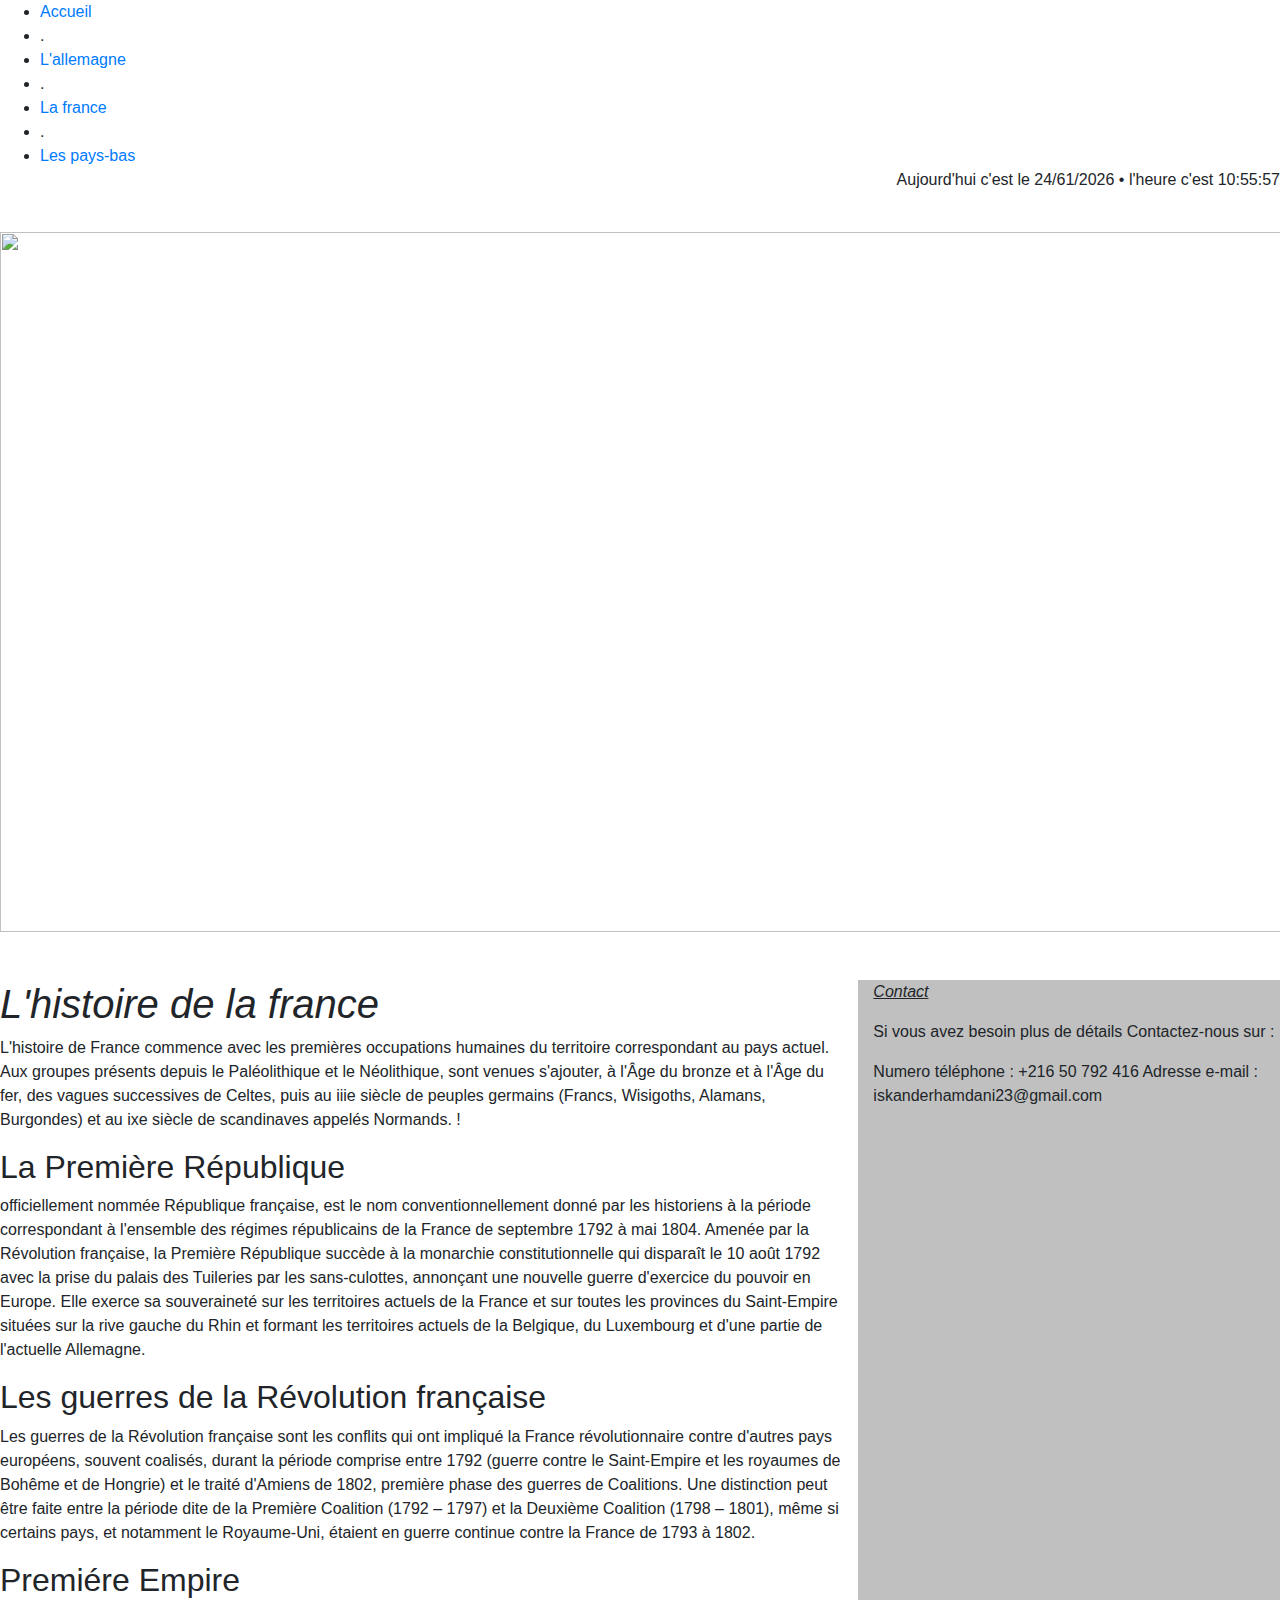
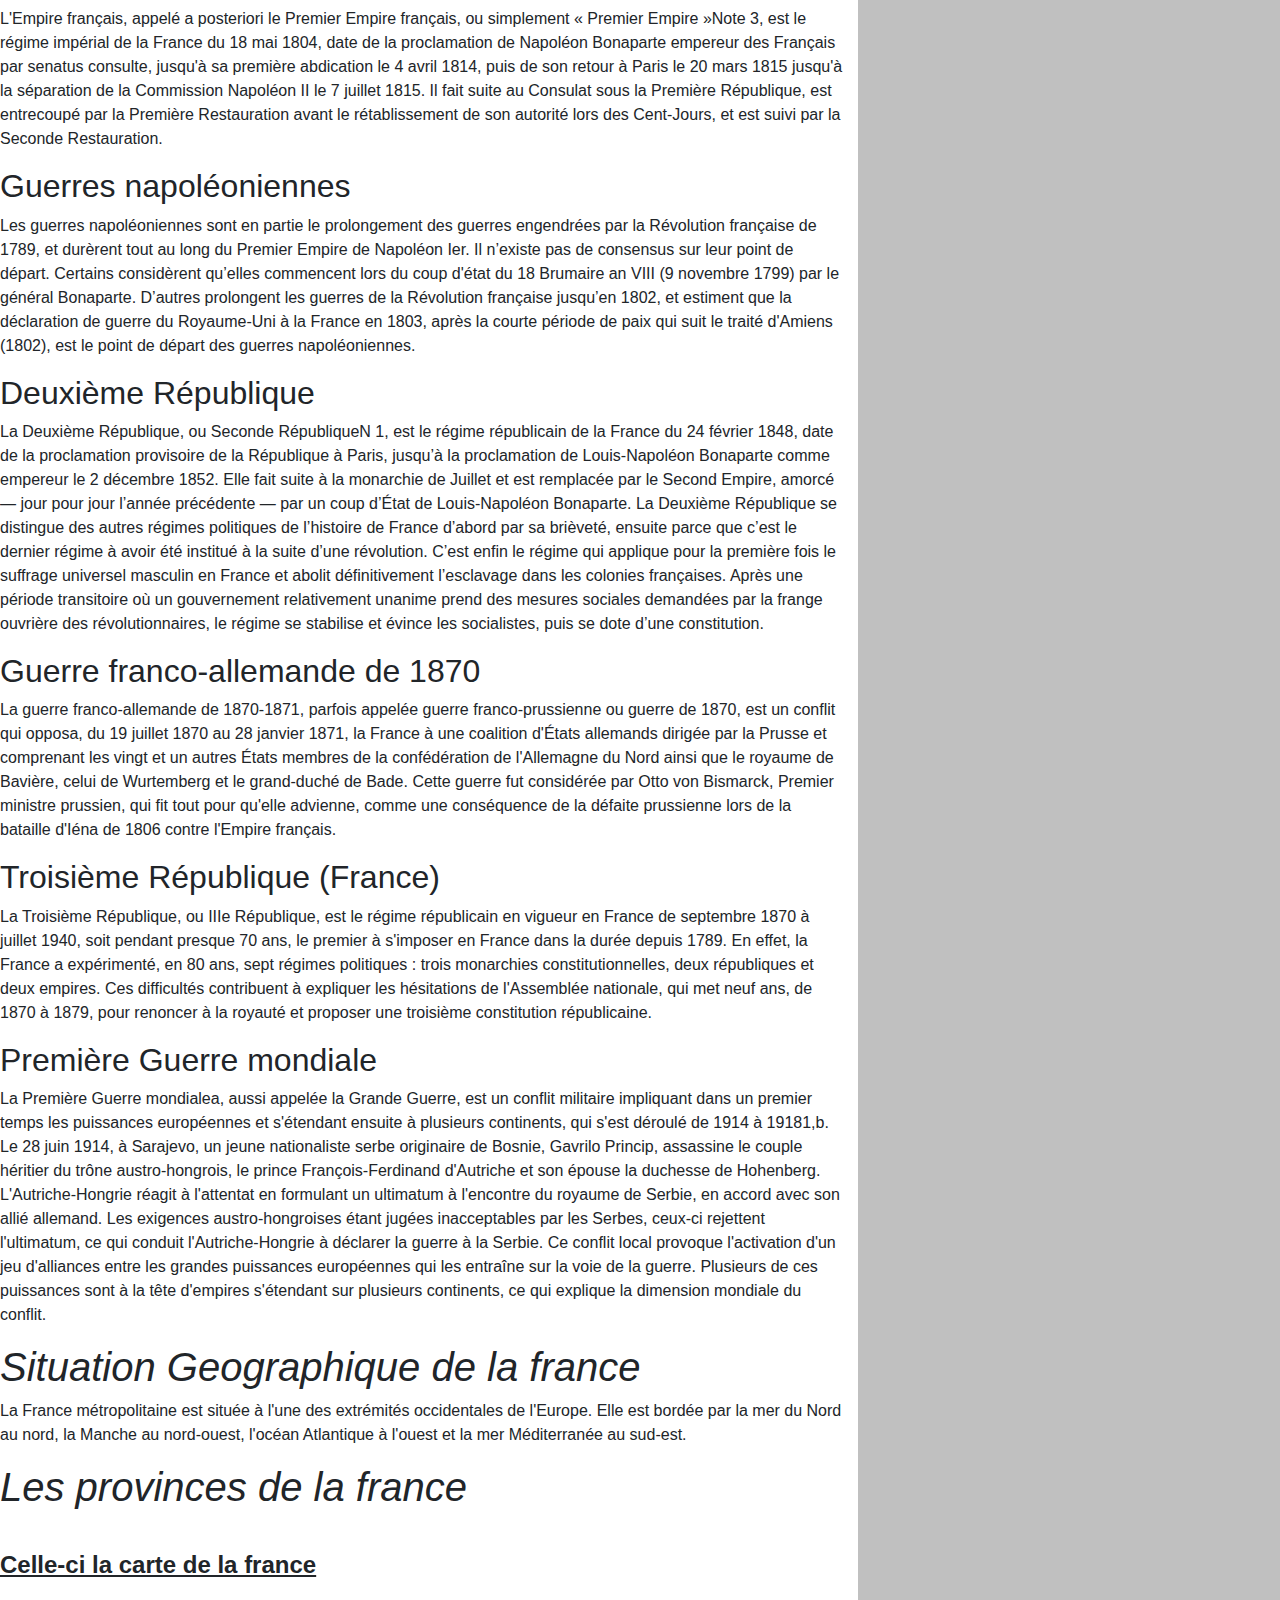
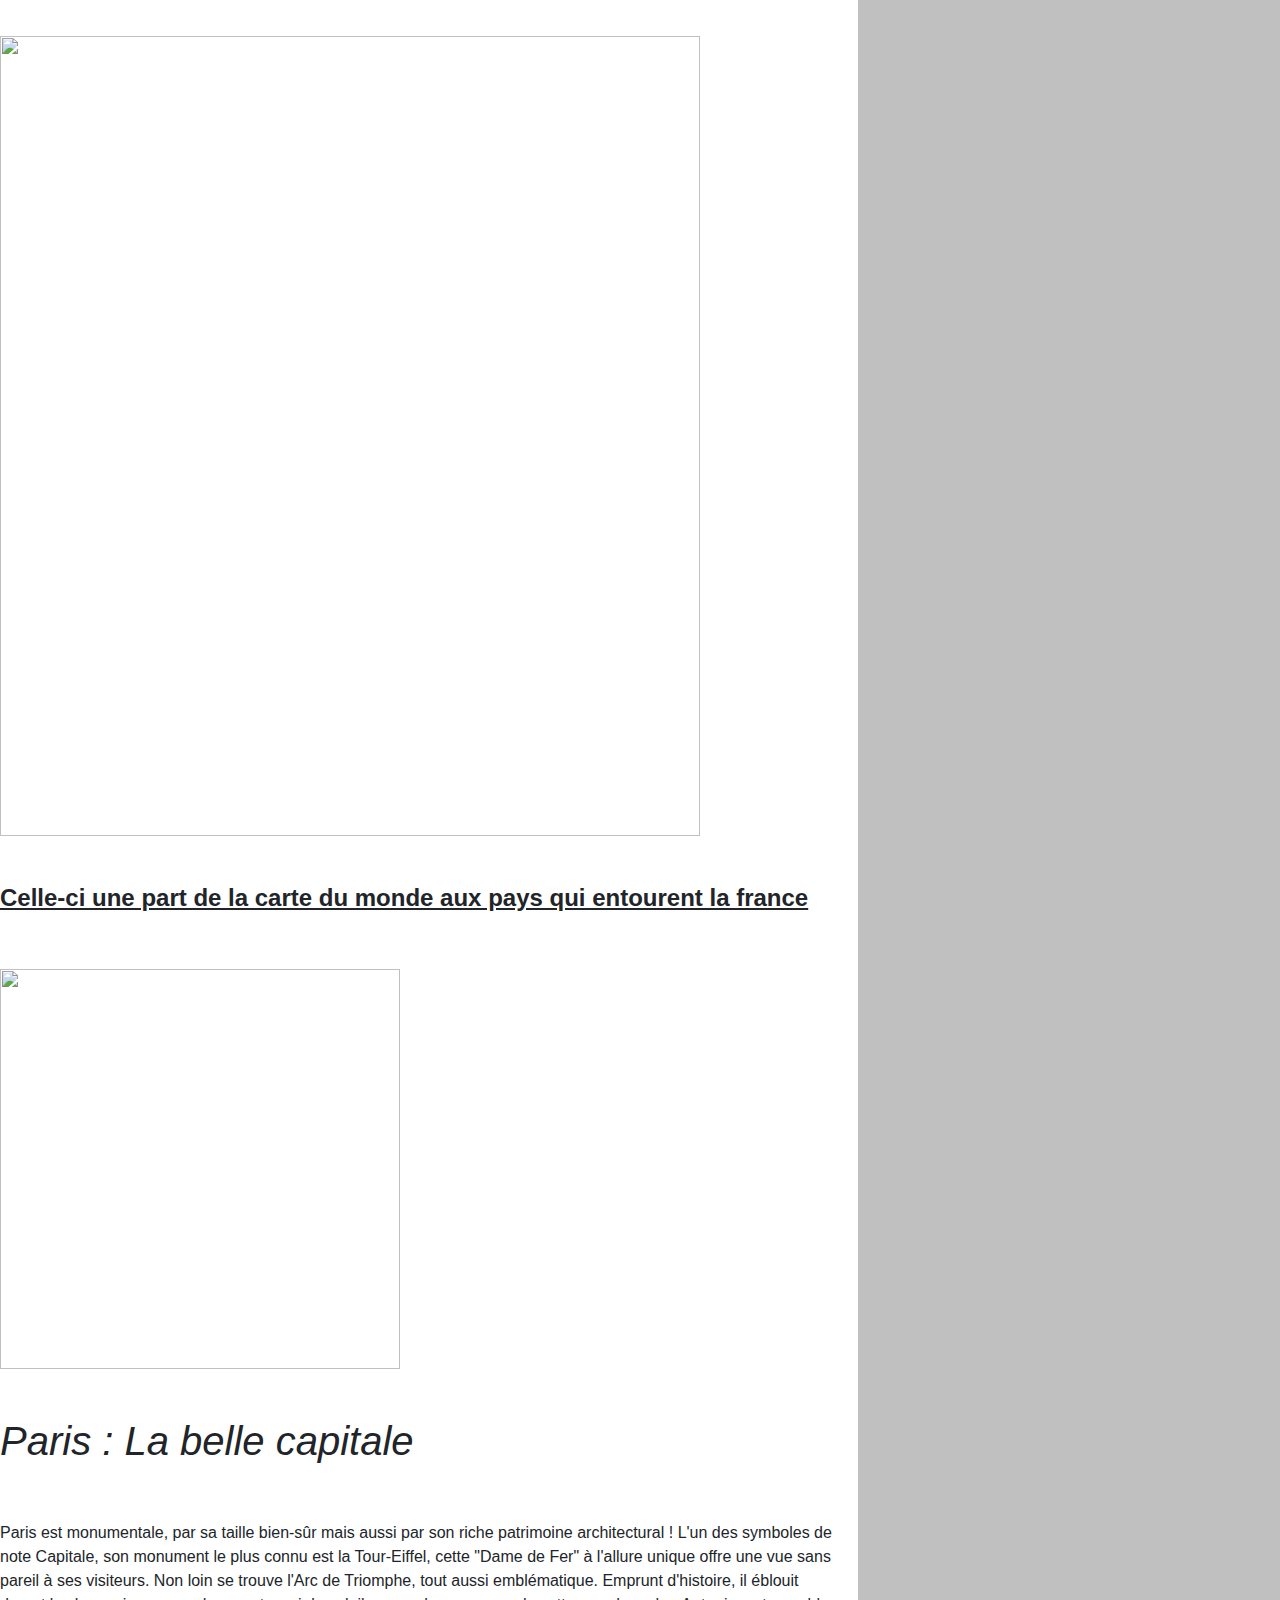
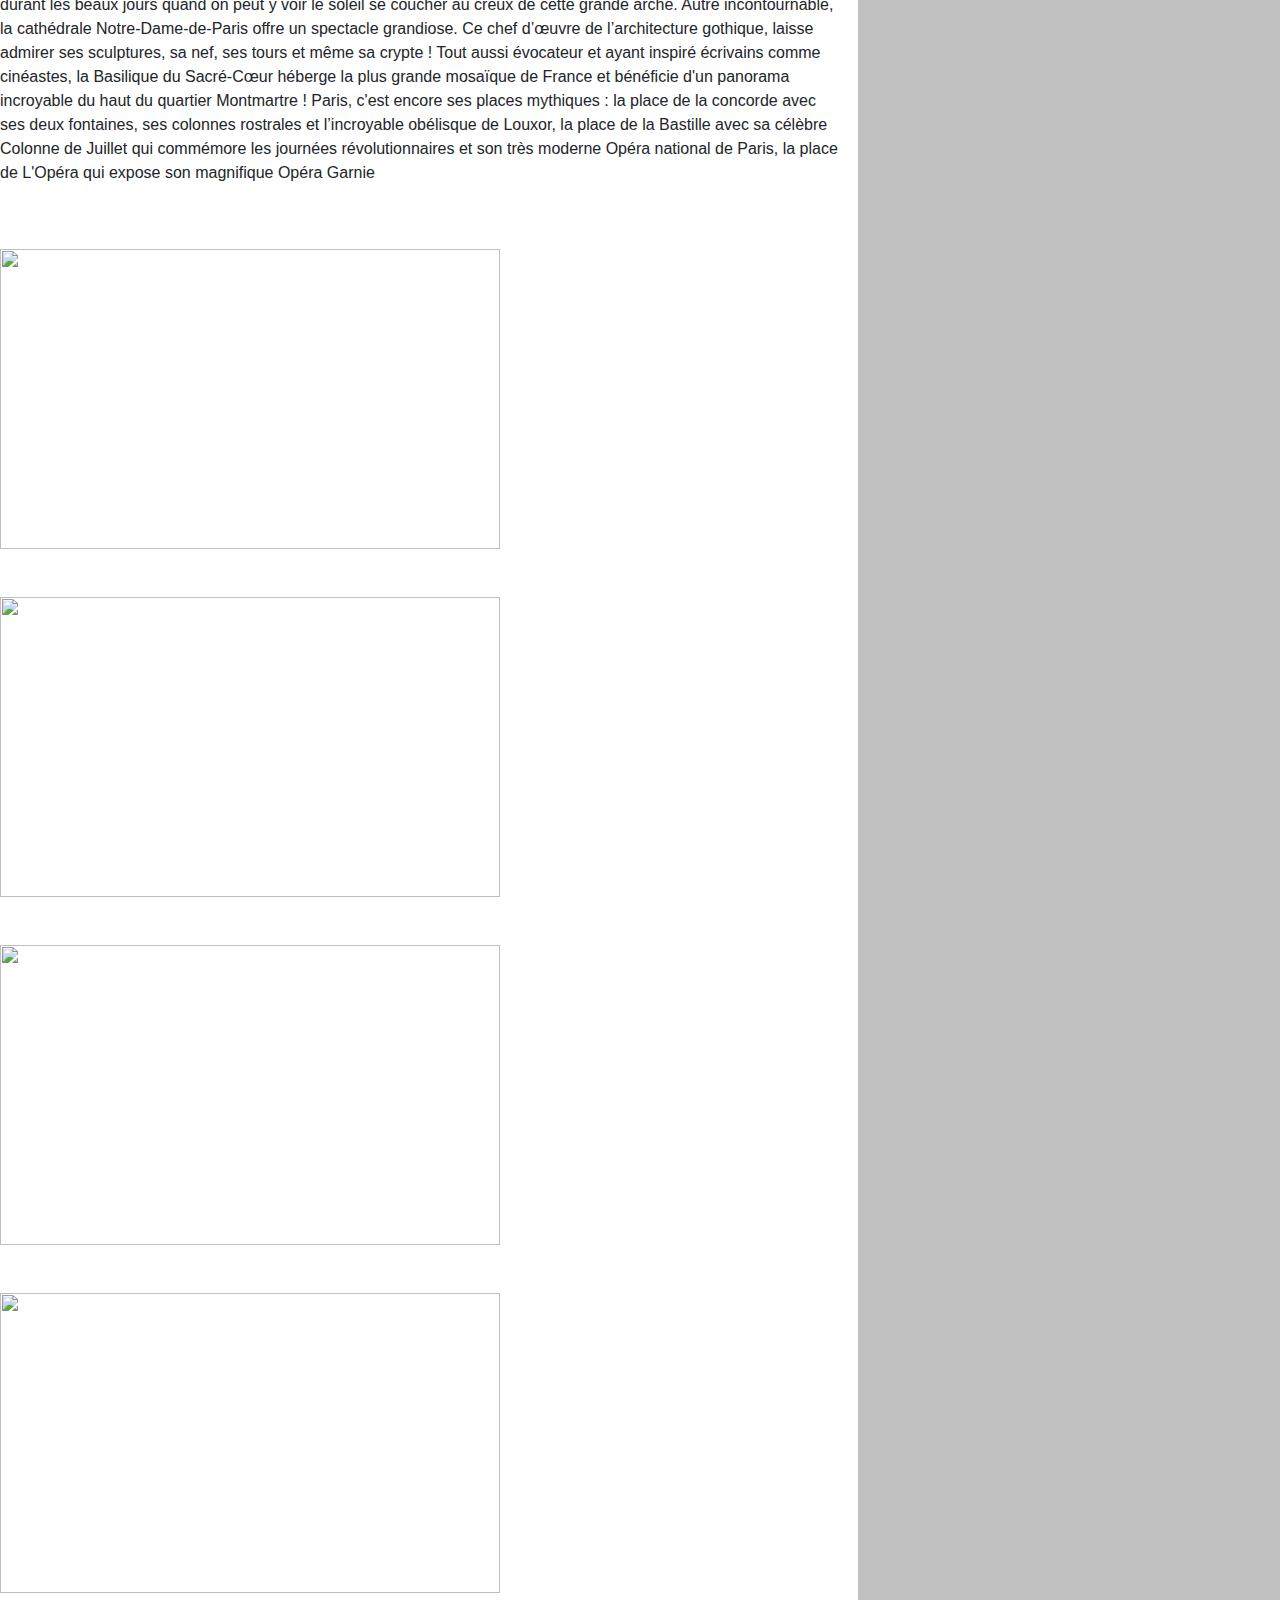
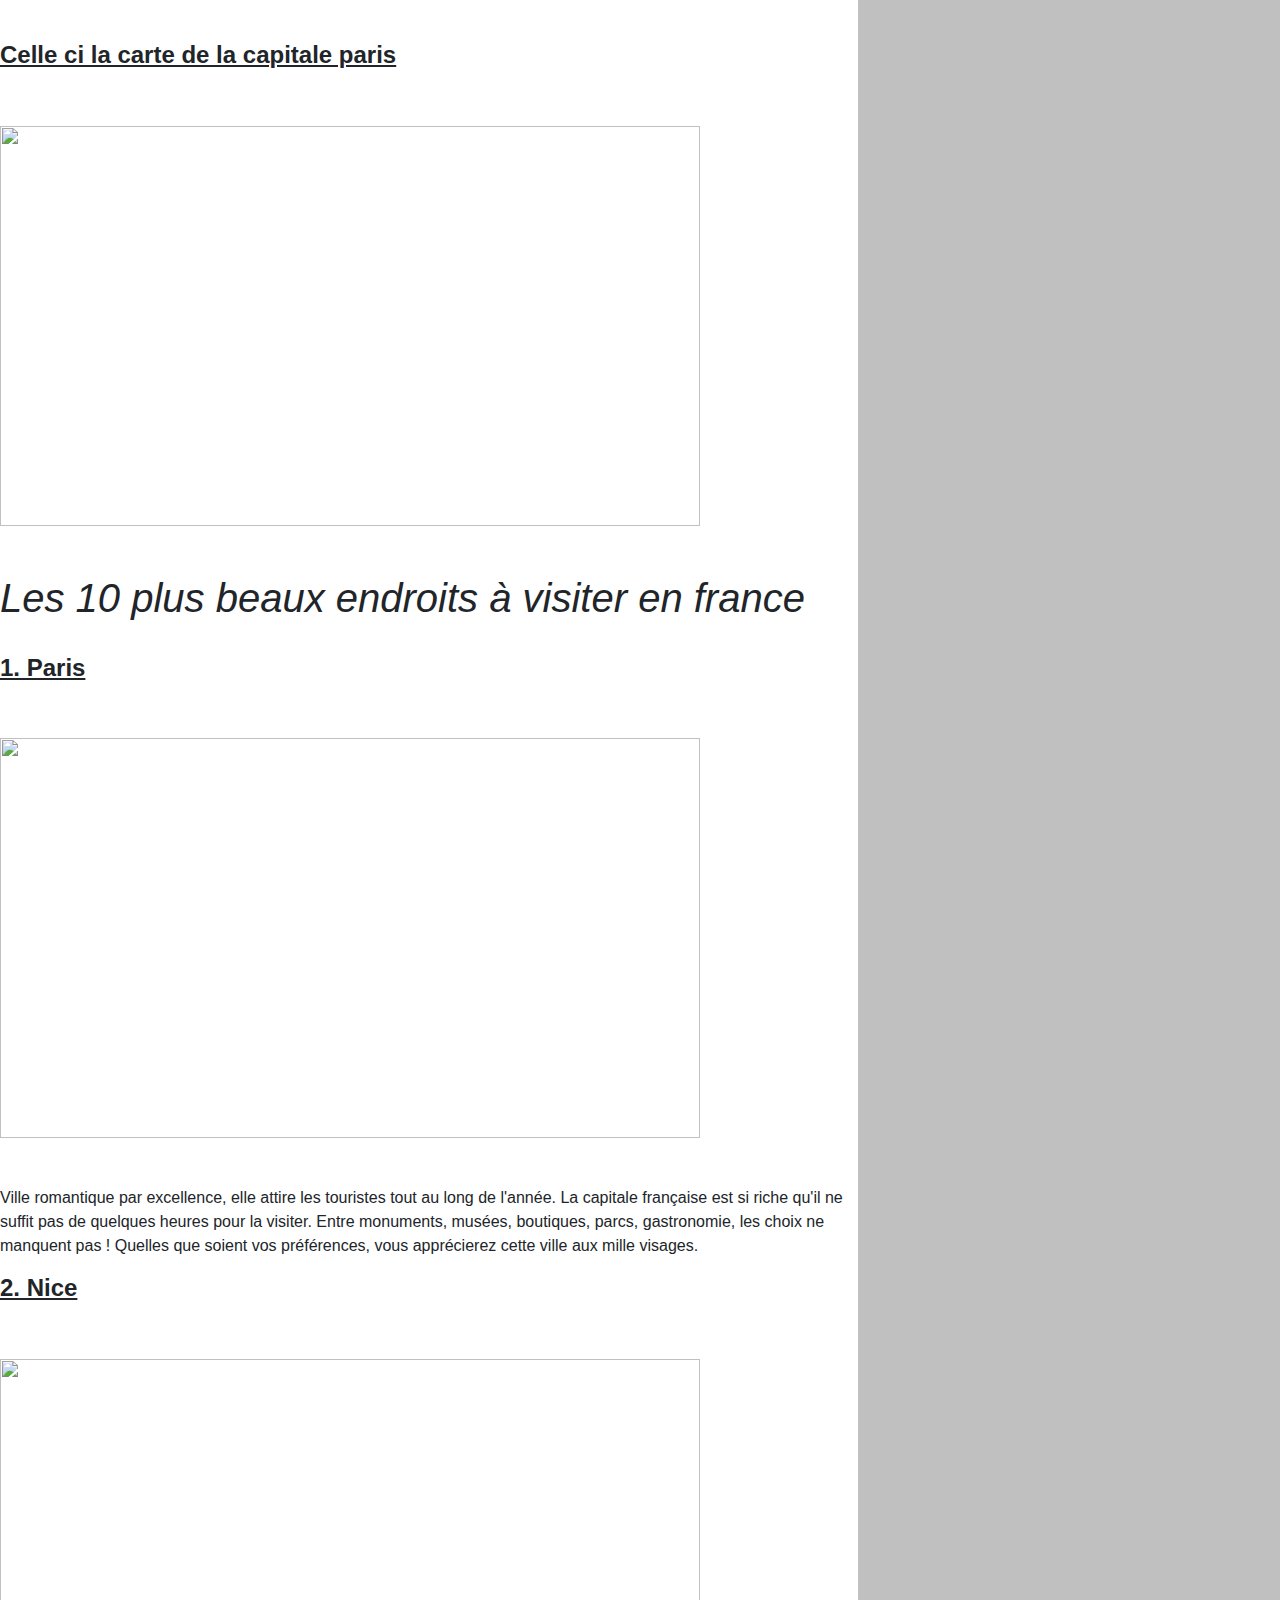
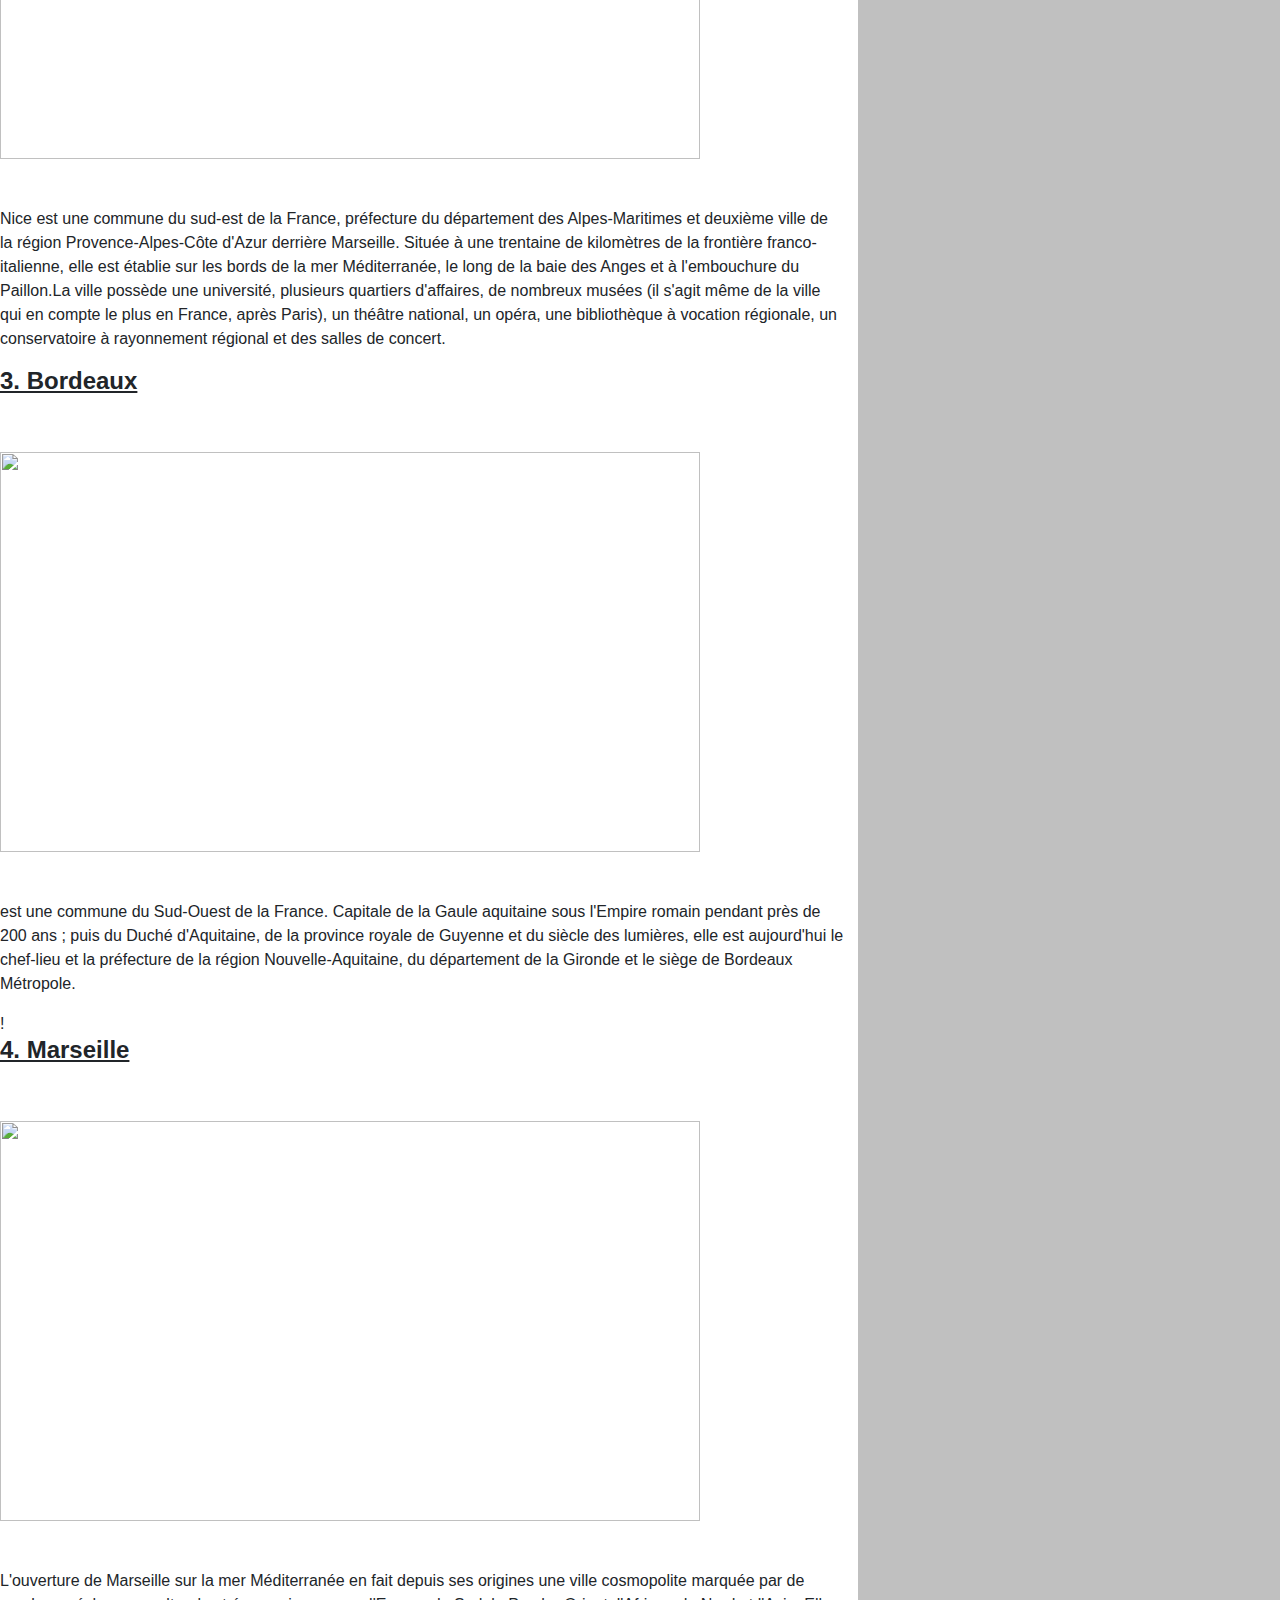
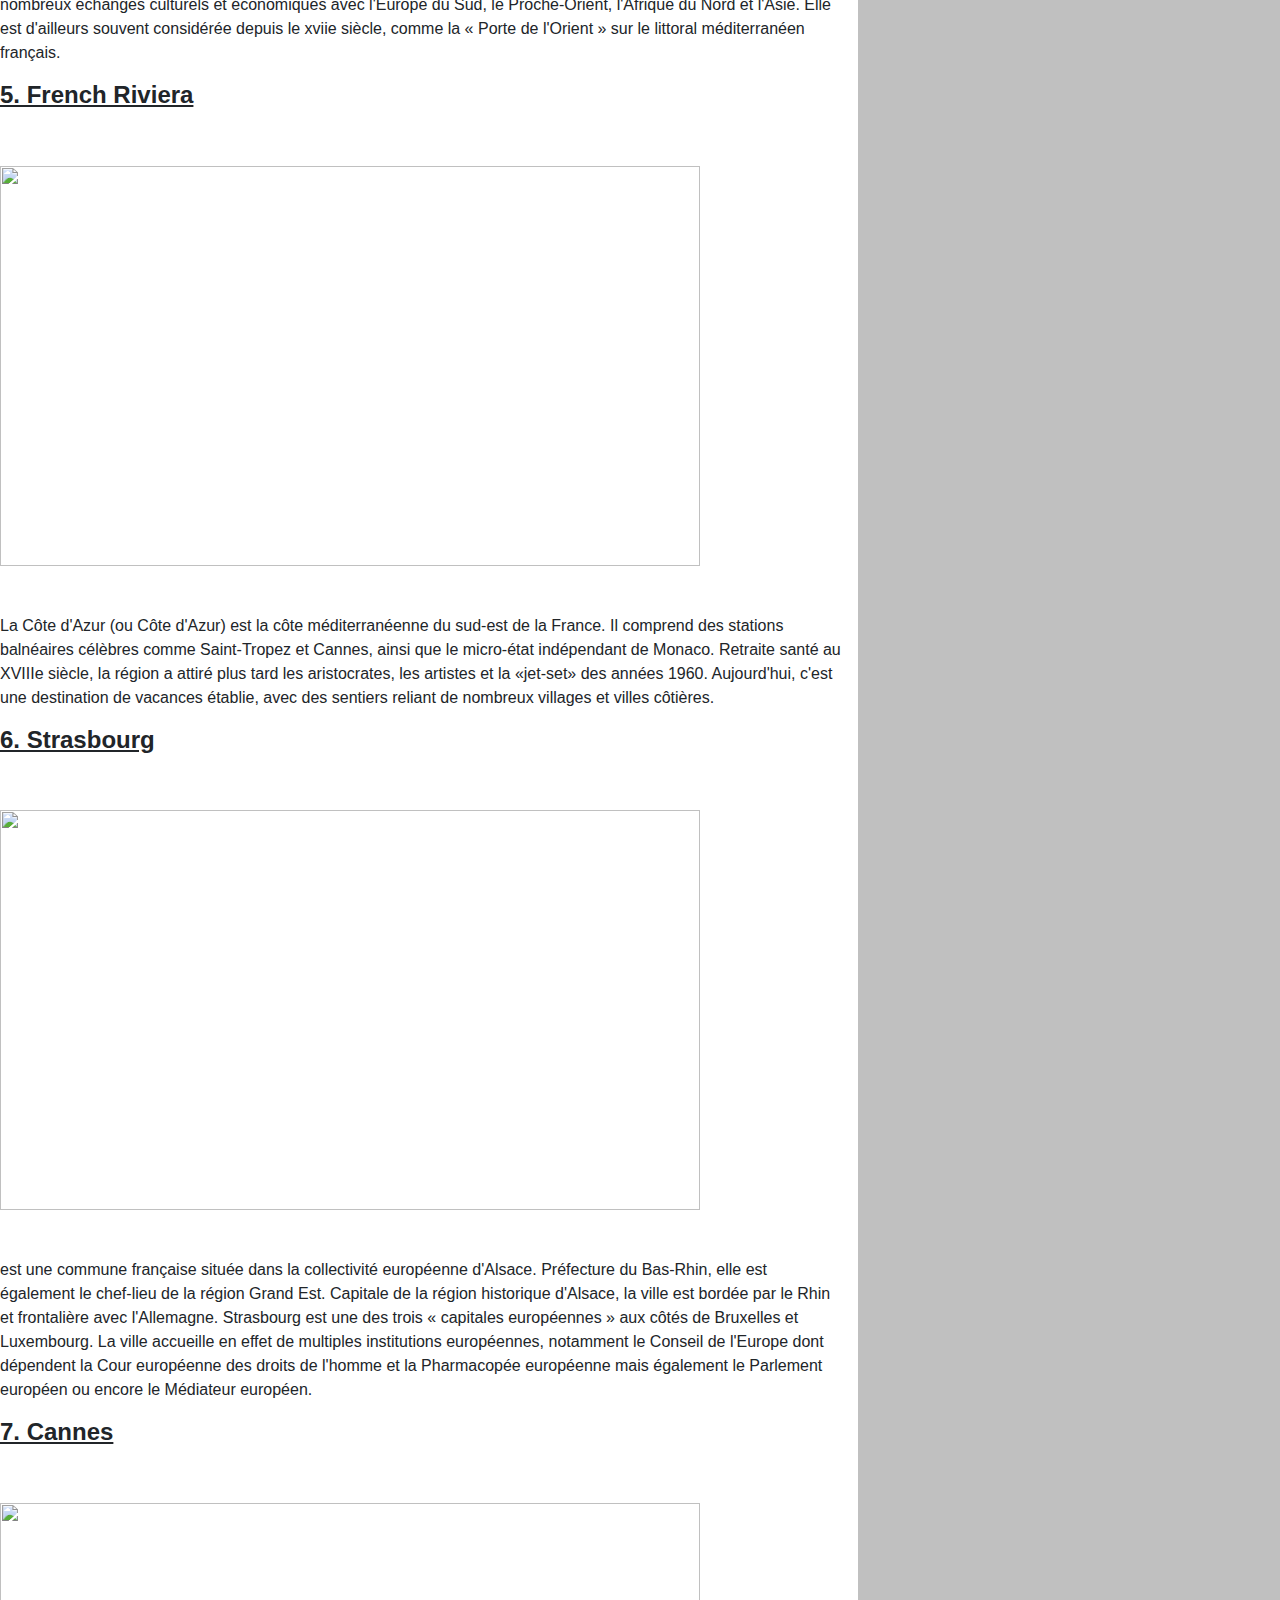
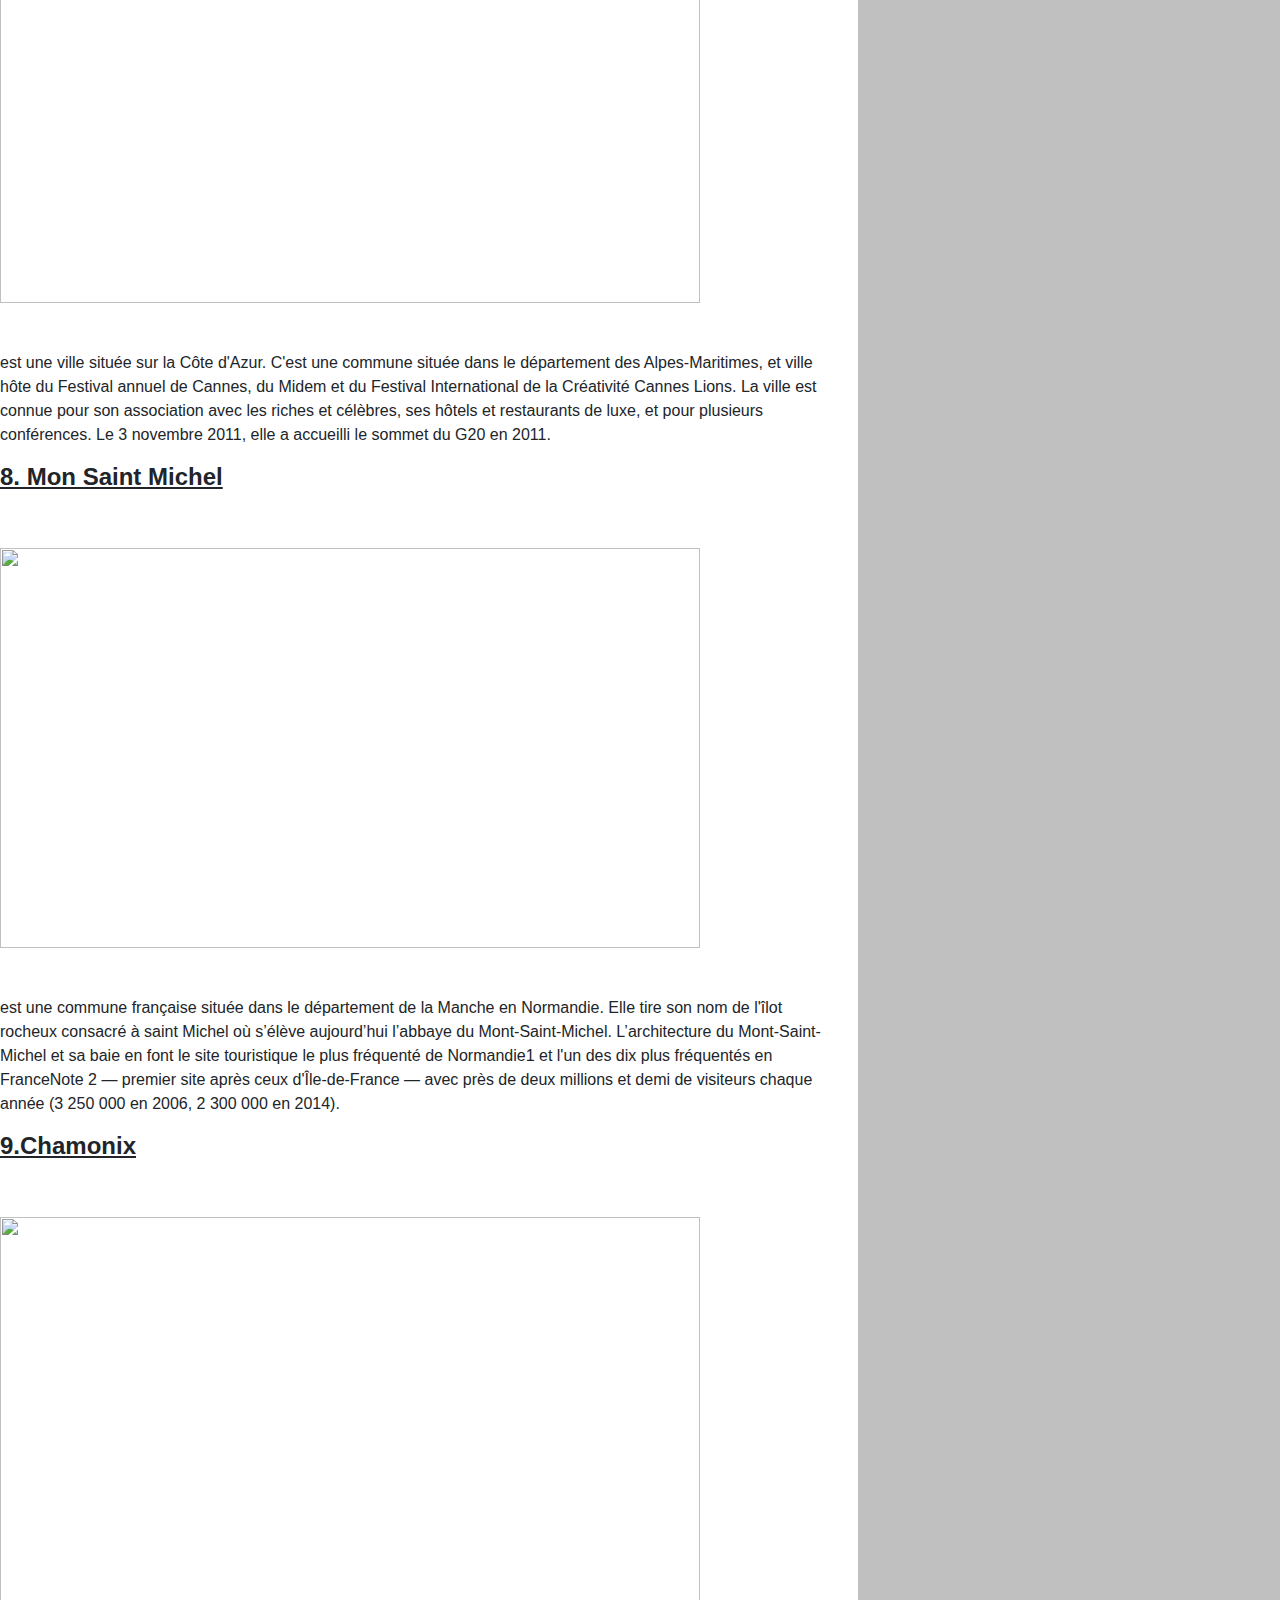
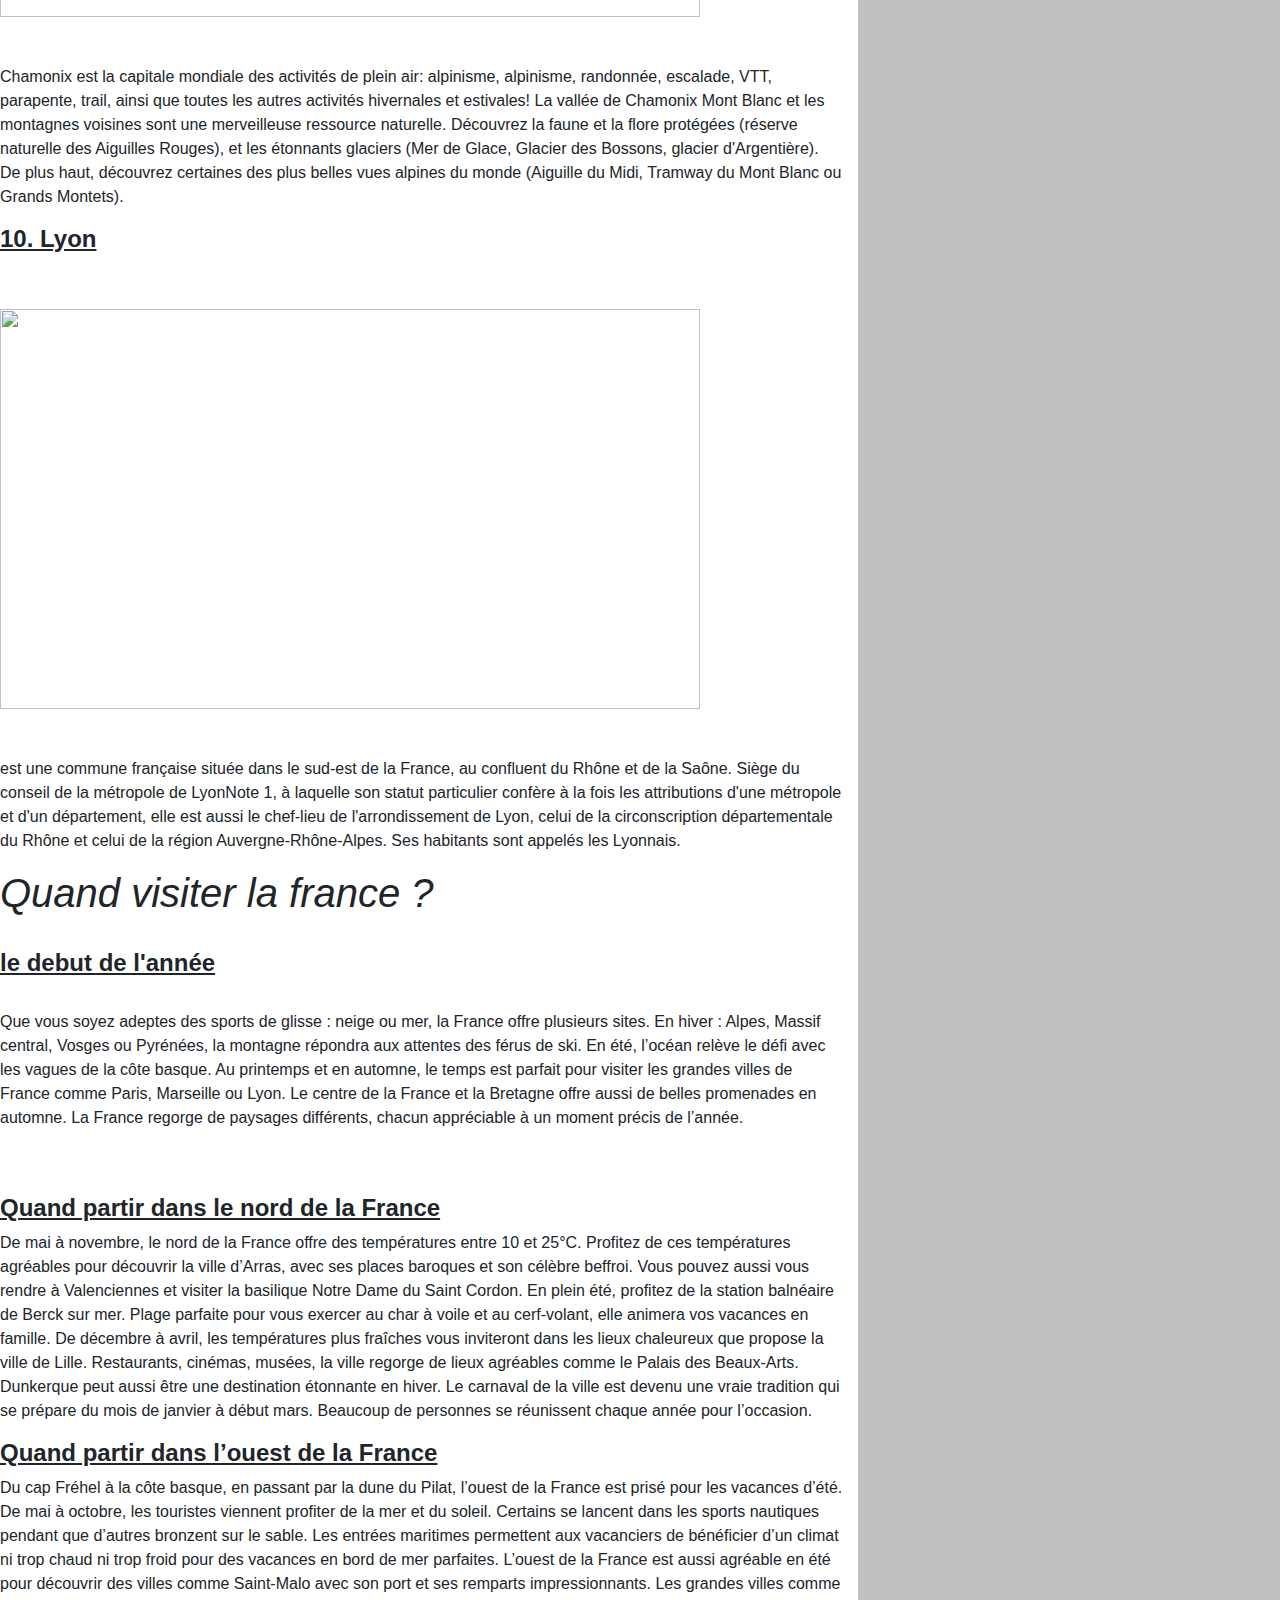
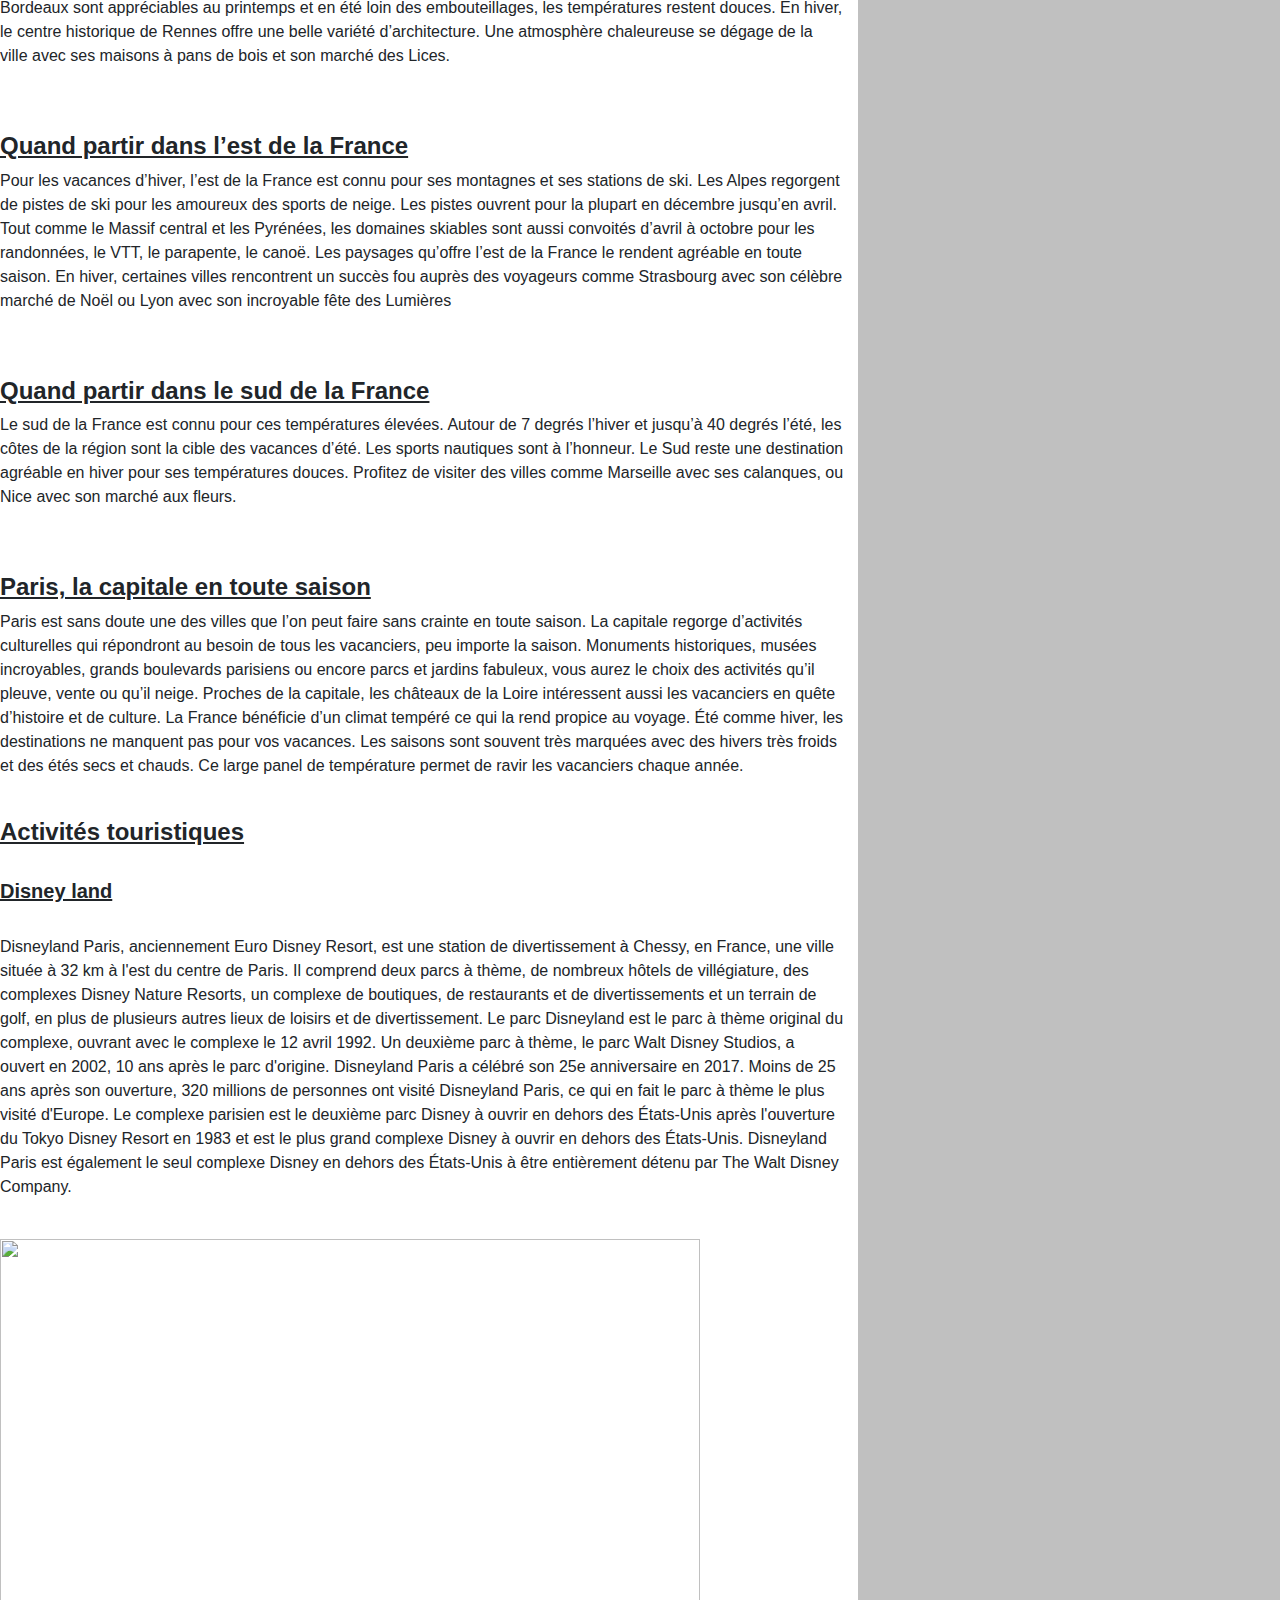
==== france.html @ 4eb6e941 "Add files via upload" ====
<!DOCTYPE html>
<html lang="en">

<head>
    <meta charset="UTF-8">
    <meta name="viewport" content="width=device-width, initial-scale=1.0">
    <link rel="stylesheet" href="https://maxcdn.bootstrapcdn.com/bootstrap/4.0.0/css/bootstrap.min.css" integrity="sha384-Gn5384xqQ1aoWXA+058RXPxPg6fy4IWvTNh0E263XmFcJlSAwiGgFAW/dAiS6JXm" crossorigin="anonymous">
    <link rel="stylesheet" href="france.css" />
    <title>My first web project</title>
</head>

<body>
    <ul id="mypage">
        <li id="mypage"><a href="sommaire.html">Accueil</a></li>
        <li>.</li>
        <li><a href="Allemagne.html">L'allemagne</a></li>
        <li>.</li>
        <li><a href="france.html">La france</a></li>
        <li>.</li>
        <li><a href="lespays-bas.html">Les pays-bas</a></li>
        <div class="d-flex justify-content-md-end" id="mydate" name="mydate">
            <script id="firstscript">
                today = new Date();
                document.write("Aujourd'hui c'est le " + today.getDate() + "/" + today.getMonth() + 1 + "/" + today.getFullYear());
                document.write(" • l'heure c'est " + today.getHours() + ":" + today.getMinutes() + ":" + today.getSeconds());
            </script>
        </div>
    </ul>
    <br>
    <div id="fond">
        <img src="ima1.jpg" height="700" width="1500">
    </div>
    <br><br>
    <div class="row no-glutters" id="global">
        <div class="col-sm-8" id="myid">
            <h1><i>L'histoire de la france </i></h1>
            <p class="p1">
                L'histoire de France commence avec les premières occupations humaines du territoire correspondant au pays actuel. Aux groupes présents depuis le Paléolithique et le Néolithique, sont venues s'ajouter, à l'Âge du bronze et à l'Âge du fer, des vagues successives
                de Celtes, puis au iiie siècle de peuples germains (Francs, Wisigoths, Alamans, Burgondes) et au ixe siècle de scandinaves appelés Normands. !

            </p>

            <h2>La Première République</h2>

            <p class="p1">officiellement nommée République française, est le nom conventionnellement donné par les historiens à la période correspondant à l'ensemble des régimes républicains de la France de septembre 1792 à mai 1804. Amenée par la Révolution française,
                la Première République succède à la monarchie constitutionnelle qui disparaît le 10 août 1792 avec la prise du palais des Tuileries par les sans-culottes, annonçant une nouvelle guerre d'exercice du pouvoir en Europe. Elle exerce sa souveraineté
                sur les territoires actuels de la France et sur toutes les provinces du Saint-Empire situées sur la rive gauche du Rhin et formant les territoires actuels de la Belgique, du Luxembourg et d'une partie de l'actuelle Allemagne.
            </p>
            <h2>Les guerres de la Révolution française</h2>

            <p class="p1">Les guerres de la Révolution française sont les conflits qui ont impliqué la France révolutionnaire contre d'autres pays européens, souvent coalisés, durant la période comprise entre 1792 (guerre contre le Saint-Empire et les royaumes de Bohême
                et de Hongrie) et le traité d'Amiens de 1802, première phase des guerres de Coalitions. Une distinction peut être faite entre la période dite de la Première Coalition (1792 – 1797) et la Deuxième Coalition (1798 – 1801), même si certains
                pays, et notamment le Royaume-Uni, étaient en guerre continue contre la France de 1793 à 1802.

            </p>
            <h2>Premiére Empire</h2>

            <p class="p1">L'Empire français, appelé a posteriori le Premier Empire français, ou simplement « Premier Empire »Note 3, est le régime impérial de la France du 18 mai 1804, date de la proclamation de Napoléon Bonaparte empereur des Français par senatus
                consulte, jusqu'à sa première abdication le 4 avril 1814, puis de son retour à Paris le 20 mars 1815 jusqu'à la séparation de la Commission Napoléon II le 7 juillet 1815. Il fait suite au Consulat sous la Première République, est entrecoupé
                par la Première Restauration avant le rétablissement de son autorité lors des Cent-Jours, et est suivi par la Seconde Restauration.


            </p>
            <h2>Guerres napoléoniennes</h2>

            <p class="p1">Les guerres napoléoniennes sont en partie le prolongement des guerres engendrées par la Révolution française de 1789, et durèrent tout au long du Premier Empire de Napoléon Ier. Il n’existe pas de consensus sur leur point de départ. Certains
                considèrent qu’elles commencent lors du coup d'état du 18 Brumaire an VIII (9 novembre 1799) par le général Bonaparte. D’autres prolongent les guerres de la Révolution française jusqu’en 1802, et estiment que la déclaration de guerre du
                Royaume-Uni à la France en 1803, après la courte période de paix qui suit le traité d'Amiens (1802), est le point de départ des guerres napoléoniennes.




            </p>
            <h2>Deuxième République</h2>

            <p class="p1"> La Deuxième République, ou Seconde RépubliqueN 1, est le régime républicain de la France du 24 février 1848, date de la proclamation provisoire de la République à Paris, jusqu’à la proclamation de Louis-Napoléon Bonaparte comme empereur le
                2 décembre 1852. Elle fait suite à la monarchie de Juillet et est remplacée par le Second Empire, amorcé — jour pour jour l’année précédente — par un coup d’État de Louis-Napoléon Bonaparte. La Deuxième République se distingue des autres
                régimes politiques de l’histoire de France d’abord par sa brièveté, ensuite parce que c’est le dernier régime à avoir été institué à la suite d’une révolution. C’est enfin le régime qui applique pour la première fois le suffrage universel
                masculin en France et abolit définitivement l’esclavage dans les colonies françaises. Après une période transitoire où un gouvernement relativement unanime prend des mesures sociales demandées par la frange ouvrière des révolutionnaires,
                le régime se stabilise et évince les socialistes, puis se dote d’une constitution.


                <h2>Guerre franco-allemande de 1870</h2>

                <p class="p1">La guerre franco-allemande de 1870-1871, parfois appelée guerre franco-prussienne ou guerre de 1870, est un conflit qui opposa, du 19 juillet 1870 au 28 janvier 1871, la France à une coalition d'États allemands dirigée par la Prusse et
                    comprenant les vingt et un autres États membres de la confédération de l'Allemagne du Nord ainsi que le royaume de Bavière, celui de Wurtemberg et le grand-duché de Bade. Cette guerre fut considérée par Otto von Bismarck, Premier ministre
                    prussien, qui fit tout pour qu'elle advienne, comme une conséquence de la défaite prussienne lors de la bataille d'Iéna de 1806 contre l'Empire français.</p>
            </p>
            <h2>Troisième République (France)</h2>

            <p class="p1">La Troisième République, ou IIIe République, est le régime républicain en vigueur en France de septembre 1870 à juillet 1940, soit pendant presque 70 ans, le premier à s'imposer en France dans la durée depuis 1789. En effet, la France a expérimenté,
                en 80 ans, sept régimes politiques : trois monarchies constitutionnelles, deux républiques et deux empires. Ces difficultés contribuent à expliquer les hésitations de l'Assemblée nationale, qui met neuf ans, de 1870 à 1879, pour renoncer
                à la royauté et proposer une troisième constitution républicaine.

                <h2>Première Guerre mondiale</h2>

                <p class="p1">La Première Guerre mondialea, aussi appelée la Grande Guerre, est un conflit militaire impliquant dans un premier temps les puissances européennes et s'étendant ensuite à plusieurs continents, qui s'est déroulé de 1914 à 19181,b. Le 28
                    juin 1914, à Sarajevo, un jeune nationaliste serbe originaire de Bosnie, Gavrilo Princip, assassine le couple héritier du trône austro-hongrois, le prince François-Ferdinand d'Autriche et son épouse la duchesse de Hohenberg. L'Autriche-Hongrie
                    réagit à l'attentat en formulant un ultimatum à l'encontre du royaume de Serbie, en accord avec son allié allemand. Les exigences austro-hongroises étant jugées inacceptables par les Serbes, ceux-ci rejettent l'ultimatum, ce qui conduit
                    l'Autriche-Hongrie à déclarer la guerre à la Serbie. Ce conflit local provoque l'activation d'un jeu d'alliances entre les grandes puissances européennes qui les entraîne sur la voie de la guerre. Plusieurs de ces puissances sont à
                    la tête d'empires s'étendant sur plusieurs continents, ce qui explique la dimension mondiale du conflit.
                </p>
                <div>
                    <h1><i>Situation Geographique de la france</i></h1>
                    <p class="p1">La France métropolitaine est située à l'une des extrémités occidentales de l'Europe. Elle est bordée par la mer du Nord au nord, la Manche au nord-ouest, l'océan Atlantique à l'ouest et la mer Méditerranée au sud-est.
                    </p>
                </div>
                <div>
                    <h1><i>Les provinces de la france</i></h1>

                    <p class="p1"></p>
                </div>
                <br>
                <div>
                    <h4> <b> <u>Celle-ci la carte de la france</u></b> </h4>
                </div> <br><br>
                <div id="netherlands">
                    <img src="ima2.jpg" height="800" width="700">

                </div> <br><br>
                <div>
                    <h4> <b> <u>Celle-ci une part de la carte du monde aux pays qui entourent la france</u></b> </h4>
                </div> <br><br>

                <div id="carte">
                    <img src="ima3.png" height="400" width="400">
                </div><br><br>
                <div>
                    <h1><i>Paris : La belle capitale</i></h1>
                </div><br><br>
                <div>
                    <p class="p1">Paris est monumentale, par sa taille bien-sûr mais aussi par son riche patrimoine architectural ! L'un des symboles de note Capitale, son monument le plus connu est la Tour-Eiffel, cette "Dame de Fer" à l'allure unique offre une vue
                        sans pareil à ses visiteurs. Non loin se trouve l'Arc de Triomphe, tout aussi emblématique. Emprunt d'histoire, il éblouit durant les beaux jours quand on peut y voir le soleil se coucher au creux de cette grande arche. Autre incontournable,
                        la cathédrale Notre-Dame-de-Paris offre un spectacle grandiose. Ce chef d’œuvre de l’architecture gothique, laisse admirer ses sculptures, sa nef, ses tours et même sa crypte ! Tout aussi évocateur et ayant inspiré écrivains comme
                        cinéastes, la Basilique du Sacré-Cœur héberge la plus grande mosaïque de France et bénéficie d'un panorama incroyable du haut du quartier Montmartre ! Paris, c'est encore ses places mythiques : la place de la concorde avec ses
                        deux fontaines, ses colonnes rostrales et l’incroyable obélisque de Louxor, la place de la Bastille avec sa célèbre Colonne de Juillet qui commémore les journées révolutionnaires et son très moderne Opéra national de Paris, la
                        place de L'Opéra qui expose son magnifique Opéra Garnie

                    </p>
                </div>
                <br><br>
                <div id="carte">
                    <img src="ima4.jpg" height="300" width="500">
                </div>
                <br><br>

                <div id="carte">
                    <img src="ima5.jpg" height="300" width="500">
                </div>
                <br><br>
                <div id="carte">
                    <img src="ima6.jpg" height="300" width="500">
                </div>
                <br><br>
                <div id="carte">
                    <img src="ima7.jpg" height="300" width="500">
                </div>
                <br><br>
                <div>
                    <h4><b> <u>Celle ci la carte de la capitale paris</u></b> </h4>
                </div>
                <br><br>
                <div id="carte">
                    <img src="ima8.png" height="400" width="700">
                </div>
                <br><br>
                <div>
                    <h1><i>Les 10 plus beaux endroits à visiter en france</i></h1>
                </div>
                <br>
                <div>
                    <h4><b> <u>1. Paris </u></b> </h4>
                </div> <br><br>
                <div id="carte">
                    <img src="ima9.jpg" height="400" width="700">
                </div>
                <br><br>
                <div>
                    <p class="p1">
                        Ville romantique par excellence, elle attire les touristes tout au long de l'année. La capitale française est si riche qu'il ne suffit pas de quelques heures pour la visiter. Entre monuments, musées, boutiques, parcs, gastronomie, les choix ne manquent
                        pas ! Quelles que soient vos préférences, vous apprécierez cette ville aux mille visages.



                    </p>
                </div>
                <div>
                    <h4><b> <u>2. Nice</u></b> </h4>
                </div>
                <br> <br>
                <div id="carte">
                    <img src="ima10.jpg" height="400" width="700">
                </div>
                <br><br>
                <div>
                    <p class="p1">Nice est une commune du sud-est de la France, préfecture du département des Alpes-Maritimes et deuxième ville de la région Provence-Alpes-Côte d'Azur derrière Marseille. Située à une trentaine de kilomètres de la frontière franco-italienne,
                        elle est établie sur les bords de la mer Méditerranée, le long de la baie des Anges et à l'embouchure du Paillon.La ville possède une université, plusieurs quartiers d'affaires, de nombreux musées (il s'agit même de la ville qui
                        en compte le plus en France, après Paris), un théâtre national, un opéra, une bibliothèque à vocation régionale, un conservatoire à rayonnement régional et des salles de concert.</p>
                </div>
                <div>
                    <h4><b> <u>3. Bordeaux</u></b> </h4>
                </div>
                <br><br>
                <div id="carte">
                    <img src="ima11.jpg" height="400" width="700">
                </div>
                <br><br>
                <div>
                    <p class="p1"> est une commune du Sud-Ouest de la France. Capitale de la Gaule aquitaine sous l'Empire romain pendant près de 200 ans ; puis du Duché d'Aquitaine, de la province royale de Guyenne et du siècle des lumières, elle est aujourd'hui le
                        chef-lieu et la préfecture de la région Nouvelle-Aquitaine, du département de la Gironde et le siège de Bordeaux Métropole. </p>!
                </div>
                <div>
                    <h4><b><u>4. Marseille </u></b></h4>
                </div>
                <br> <br>
                <div id="carte">
                    <img src="ima12.jpg" height="400" width="700">
                </div>
                <br><br>
                <div>
                    <p class="p1"> L'ouverture de Marseille sur la mer Méditerranée en fait depuis ses origines une ville cosmopolite marquée par de nombreux échanges culturels et économiques avec l'Europe du Sud, le Proche-Orient, l'Afrique du Nord et l'Asie. Elle
                        est d'ailleurs souvent considérée depuis le xviie siècle, comme la « Porte de l'Orient » sur le littoral méditerranéen français.
                    </p>
                </div>
                <div>
                    <h4><b> <u>5. French Riviera</u></b> </h4>
                </div>
                <br> <br>
                <div id="carte">
                    <img src="ima13.jpg" height="400" width="700">
                </div>

                <br><br>
                <div>
                    <p class="p1">La Côte d'Azur (ou Côte d'Azur) est la côte méditerranéenne du sud-est de la France. Il comprend des stations balnéaires célèbres comme Saint-Tropez et Cannes, ainsi que le micro-état indépendant de Monaco. Retraite santé au XVIIIe
                        siècle, la région a attiré plus tard les aristocrates, les artistes et la «jet-set» des années 1960. Aujourd'hui, c'est une destination de vacances établie, avec des sentiers reliant de nombreux villages et villes côtières. </p>
                </div>
                <div>
                    <h4><b> <u>6. Strasbourg</u></b> </h4>
                </div>
                <br> <br>
                <div id="carte">
                    <img src="ima14.jpeg" height="400" width="700">
                </div>
                <br><br>
                <div>
                    <p class="p1"> est une commune française située dans la collectivité européenne d'Alsace. Préfecture du Bas-Rhin, elle est également le chef-lieu de la région Grand Est. Capitale de la région historique d'Alsace, la ville est bordée par le Rhin et
                        frontalière avec l'Allemagne. Strasbourg est une des trois « capitales européennes » aux côtés de Bruxelles et Luxembourg. La ville accueille en effet de multiples institutions européennes, notamment le Conseil de l'Europe dont
                        dépendent la Cour européenne des droits de l'homme et la Pharmacopée européenne mais également le Parlement européen ou encore le Médiateur européen. </p>

                </div>
                <div>
                    <h4><b> <u>7. Cannes</u></b></h4>
                </div>
                <br> <br>
                <div id="carte">
                    <img src="ima15.jpg" height="400" width="700">
                </div>
                <br><br>
                <div>
                    <p class="p1">est une ville située sur la Côte d'Azur. C'est une commune située dans le département des Alpes-Maritimes, et ville hôte du Festival annuel de Cannes, du Midem et du Festival International de la Créativité Cannes Lions. La ville est
                        connue pour son association avec les riches et célèbres, ses hôtels et restaurants de luxe, et pour plusieurs conférences. Le 3 novembre 2011, elle a accueilli le sommet du G20 en 2011.</p>
                </div>
                <div>
                    <h4><b> <u>8. Mon Saint Michel</u></b></h4>
                </div>
                <br> <br>
                <div id="carte">
                    <img src="ima16.jpg" height="400" width="700">
                </div>
                <br><br>
                <div>
                    <p class="p1">est une commune française située dans le département de la Manche en Normandie. Elle tire son nom de l'îlot rocheux consacré à saint Michel où s’élève aujourd’hui l’abbaye du Mont-Saint-Michel. L’architecture du Mont-Saint-Michel et
                        sa baie en font le site touristique le plus fréquenté de Normandie1 et l'un des dix plus fréquentés en FranceNote 2 — premier site après ceux d'Île-de-France — avec près de deux millions et demi de visiteurs chaque année (3 250
                        000 en 2006, 2 300 000 en 2014). </p>
                </div>
                <div>
                    <h4><b> <u>9.Chamonix</u></b></h4>
                </div>
                <br> <br>
                <div id="carte">
                    <img src="ima17.jpg" height="400" width="700">
                </div>
                <br><br>
                <div>
                    <p class="p1">Chamonix est la capitale mondiale des activités de plein air: alpinisme, alpinisme, randonnée, escalade, VTT, parapente, trail, ainsi que toutes les autres activités hivernales et estivales! La vallée de Chamonix Mont Blanc et les
                        montagnes voisines sont une merveilleuse ressource naturelle. Découvrez la faune et la flore protégées (réserve naturelle des Aiguilles Rouges), et les étonnants glaciers (Mer de Glace, Glacier des Bossons, glacier d'Argentière).
                        De plus haut, découvrez certaines des plus belles vues alpines du monde (Aiguille du Midi, Tramway du Mont Blanc ou Grands Montets).

                    </p>
                </div>
                <div>
                    <h4><b> <u>10. Lyon</u></b></h4>
                </div>
                <br> <br>
                <div id="carte">
                    <img src="ima18.jpg" height="400" width="700">
                </div>
                <br><br>
                <div>
                    <p class="p1"> est une commune française située dans le sud-est de la France, au confluent du Rhône et de la Saône. Siège du conseil de la métropole de LyonNote 1, à laquelle son statut particulier confère à la fois les attributions d'une métropole
                        et d'un département, elle est aussi le chef-lieu de l'arrondissement de Lyon, celui de la circonscription départementale du Rhône et celui de la région Auvergne-Rhône-Alpes. Ses habitants sont appelés les Lyonnais.
                    </p>
                </div>
                <div>
                    <h1><i>Quand visiter la france ?</i></h1>
                </div> <br>
                <div>
                    <h4><b> <u>le debut de l'année</u></b></h4>
                </div>
                <br>
                <div>
                    <p class="p1">Que vous soyez adeptes des sports de glisse : neige ou mer, la France offre plusieurs sites. En hiver : Alpes, Massif central, Vosges ou Pyrénées, la montagne répondra aux attentes des férus de ski. En été, l’océan relève le défi avec
                        les vagues de la côte basque. Au printemps et en automne, le temps est parfait pour visiter les grandes villes de France comme Paris, Marseille ou Lyon. Le centre de la France et la Bretagne offre aussi de belles promenades en
                        automne. La France regorge de paysages différents, chacun appréciable à un moment précis de l’année.
                    </p>
                </div>
                <br> <br>
                <div>
                    <h4><b> <u>Quand partir dans le nord de la France
                        </u></b></h4>
                </div>
                <div>
                    <p class="p1">De mai à novembre, le nord de la France offre des températures entre 10 et 25°C. Profitez de ces températures agréables pour découvrir la ville d’Arras, avec ses places baroques et son célèbre beffroi. Vous pouvez aussi vous rendre
                        à Valenciennes et visiter la basilique Notre Dame du Saint Cordon. En plein été, profitez de la station balnéaire de Berck sur mer. Plage parfaite pour vous exercer au char à voile et au cerf-volant, elle animera vos vacances en
                        famille. De décembre à avril, les températures plus fraîches vous inviteront dans les lieux chaleureux que propose la ville de Lille. Restaurants, cinémas, musées, la ville regorge de lieux agréables comme le Palais des Beaux-Arts.
                        Dunkerque peut aussi être une destination étonnante en hiver. Le carnaval de la ville est devenu une vraie tradition qui se prépare du mois de janvier à début mars. Beaucoup de personnes se réunissent chaque année pour l’occasion.

                    </p>
                </div>
                <div>
                    <h4><b> <u>Quand partir dans l’ouest de la France
                        </u></b></h4>
                </div>
                <div>
                    <p class="p1">Du cap Fréhel à la côte basque, en passant par la dune du Pilat, l’ouest de la France est prisé pour les vacances d’été. De mai à octobre, les touristes viennent profiter de la mer et du soleil. Certains se lancent dans les sports
                        nautiques pendant que d’autres bronzent sur le sable. Les entrées maritimes permettent aux vacanciers de bénéficier d’un climat ni trop chaud ni trop froid pour des vacances en bord de mer parfaites. L’ouest de la France est aussi
                        agréable en été pour découvrir des villes comme Saint-Malo avec son port et ses remparts impressionnants. Les grandes villes comme Bordeaux sont appréciables au printemps et en été loin des embouteillages, les températures restent
                        douces. En hiver, le centre historique de Rennes offre une belle variété d’architecture. Une atmosphère chaleureuse se dégage de la ville avec ses maisons à pans de bois et son marché des Lices.
                    </p>
                </div> <br> <br>
                <div>
                    <h4><b> <u>Quand partir dans l’est de la France
                        </u></b></h4>
                </div>
                <div>
                    <p class="p1"> Pour les vacances d’hiver, l’est de la France est connu pour ses montagnes et ses stations de ski. Les Alpes regorgent de pistes de ski pour les amoureux des sports de neige. Les pistes ouvrent pour la plupart en décembre jusqu’en
                        avril. Tout comme le Massif central et les Pyrénées, les domaines skiables sont aussi convoités d’avril à octobre pour les randonnées, le VTT, le parapente, le canoë. Les paysages qu’offre l’est de la France le rendent agréable
                        en toute saison. En hiver, certaines villes rencontrent un succès fou auprès des voyageurs comme Strasbourg avec son célèbre marché de Noël ou Lyon avec son incroyable fête des Lumières</p>
                </div> <br> <br>
                <div>
                    <h4><b> <u>Quand partir dans le sud de la France
                        </u></b></h4>
                </div>
                <div>
                    <p class="p1">Le sud de la France est connu pour ces températures élevées. Autour de 7 degrés l’hiver et jusqu’à 40 degrés l’été, les côtes de la région sont la cible des vacances d’été. Les sports nautiques sont à l’honneur. Le Sud reste une destination
                        agréable en hiver pour ses températures douces. Profitez de visiter des villes comme Marseille avec ses calanques, ou Nice avec son marché aux fleurs.</p>
                </div> <br> <br>
                <div>
                    <h4><b> <u>Paris, la capitale en toute saison
                        </u></b></h4>
                </div>
                <div>
                    <p class="p1">
                        Paris est sans doute une des villes que l’on peut faire sans crainte en toute saison. La capitale regorge d’activités culturelles qui répondront au besoin de tous les vacanciers, peu importe la saison. Monuments historiques, musées incroyables, grands
                        boulevards parisiens ou encore parcs et jardins fabuleux, vous aurez le choix des activités qu’il pleuve, vente ou qu’il neige. Proches de la capitale, les châteaux de la Loire intéressent aussi les vacanciers en quête d’histoire
                        et de culture. La France bénéficie d’un climat tempéré ce qui la rend propice au voyage. Été comme hiver, les destinations ne manquent pas pour vos vacances. Les saisons sont souvent très marquées avec des hivers très froids et
                        des étés secs et chauds. Ce large panel de température permet de ravir les vacanciers chaque année.
                    </p>
                </div> <br>
                <div>
                    <h4><b> <u>Activités touristiques</u></b></h4>
                </div>
                <br>
                <div>
                    <h5><b> <u>Disney land</u></b></h5>
                </div>
                <br>
                <div>
                    <p class="p1">
                        Disneyland Paris, anciennement Euro Disney Resort, est une station de divertissement à Chessy, en France, une ville située à 32 km à l'est du centre de Paris. Il comprend deux parcs à thème, de nombreux hôtels de villégiature, des complexes Disney Nature
                        Resorts, un complexe de boutiques, de restaurants et de divertissements et un terrain de golf, en plus de plusieurs autres lieux de loisirs et de divertissement. Le parc Disneyland est le parc à thème original du complexe, ouvrant
                        avec le complexe le 12 avril 1992. Un deuxième parc à thème, le parc Walt Disney Studios, a ouvert en 2002, 10 ans après le parc d'origine. Disneyland Paris a célébré son 25e anniversaire en 2017. Moins de 25 ans après son ouverture,
                        320 millions de personnes ont visité Disneyland Paris, ce qui en fait le parc à thème le plus visité d'Europe. Le complexe parisien est le deuxième parc Disney à ouvrir en dehors des États-Unis après l'ouverture du Tokyo Disney
                        Resort en 1983 et est le plus grand complexe Disney à ouvrir en dehors des États-Unis. Disneyland Paris est également le seul complexe Disney en dehors des États-Unis à être entièrement détenu par The Walt Disney Company.</p>
                </div>
                <br>
                <div id="carte">
                    <img src="ima19.jpg" height="400" width="700">
                </div>
                <br>
                <div>
                    <p class="p1"></p>
                </div><br>
                <div>
                    <h5><b> <u>Musée du louvre</u></b></h5>
                </div> <br>
                <div>
                    <p class="p1">Chaque passage dans la capitale mérite une visite du Louvre, tant le plus grand musée de Paris recèle de trésors. Il rassemble des œuvres de l’art occidental du Moyen Âge à 1848, des civilisations antiques orientales, égyptiennes,
                        grecques, étrusques, romaines, des arts graphiques et des arts de l’Islam. De salle en salle, l’ancien palais royal dévoile ses chefs-d’oeuvre : la Joconde, Le Radeau de la Méduse, la Vénus de Milo, La Victoire de Samothrace… Au
                        total, quelque 35 000 œuvres ! En huit siècles d’existence, le Louvre a été marqué par de nombreux courants architecturaux, de la forteresse médiévale du XIIe siècle à la pyramide de verre de Pei (1989). Dernier ajout : les architectes
                        Mario Bellini et Rudy Ricciotti ont signé le nouvel écrin accueillant les Arts de l’Islam, une verrière ondulante recouvrant la cour Visconti et inondant de lumière les 2 800 m² du nouveau département. La visite du musée est particulièrement
                        agréable lors des nocturnes : moins fréquenté, le Louvre offre une atmosphère différente et des vues imprenables sur la Pyramide de Pei, la cour Carrée et la Seine. Téléchargez gratuitement l'application "Louvre : ma visite" et
                        le guide c'est vous !</p>
                </div>
                <br>
                <div id="carte">
                    <img src="louvre.jpg" height="400" width="700">
                </div> <br>
                <div>
                    <h5><b> <u>Centre Georges Pompidou </u></b></h5>
                </div>
                <div>
                    <p class="p1">Le Centre Pompidou à Paris, appelé également Beaubourg, est très certainement l’un des musées dont l’architecture fait le plus parler. Certains parlent d’une « merveille », d’autres d’une « atrocité ». Que l’on apprécie ou pas son
                        architecture, ce lieu culturel incontournable de Paris est le plus grand Musée d’Art Moderne d’Europe. Il est souvent comparé au MoMA de New-York ou à la Tate Gallery de Londres. Il faut dire que la collection présentée est impressionnante.</p>
                </div>
                <br>
                <div id="carte">
                    <img src="pampidou.jpg" height="400" width="700">
                </div> <br>
                <div>
                    <h5><b> <u>Parc Astérix</u></b></h5>
                </div>
                <br>
                <div>
                    <p class="p1">Le Parc Astérix est un complexe touristique comprenant un parc à thèmes et trois hôtels ouvert le 30 avril 1989 et géré par la compagnie des Alpes — une filiale de la Caisse des dépôts — depuis 2002. Le parc à thèmes est consacré à
                        l’univers de la bande dessinée d'Uderzo et Goscinny : Astérix. Il est situé à Plailly, dans l’Oise, à une trentaine de kilomètres de Paris.</p>
                </div>
                <br>
                <div id="carte">
                    <img src="asterix.jpg" height="400" width="700">
                </div> <br>
                <div>
                    <h4><b> <u>Budget et voyage</u></b></h4>
                </div>
                <br>
                <div>
                    <form action="select.html" name="f" method="POST">
                        Aprés que vous choisirez votre ville de départ , vous allez étre redirigé vers un lien qui porte les détails de votre voyage
                        <table>
                            <tr>
                                <td>Ville de départ :</td>
                                <td></td>
                            </tr>
                            <tr>
                                <td></td>
                                <td><select name="list" size="7" onChange="verif(this)">
                                    <option data-link="https://www.airfrance.tn/vols/tunis+paris">
                                        Tunisie</option>
                                    <option data-link="https://vols.idealo.fr/itineraire/Belgique-BE/France-FR/">
                                        Belgique</option>
                                    <option data-link="https://www.jetcost.com/vols/norvege/NO">
                                        Norvége</option>

                                    <option
                                        data-link="https://www.aireuropa.com/fr-fr/offres-de-vols-de-argentine-vers-france">
                                        Argentine</option>
                                    <option
                                        data-link="https://www.kayak.fr/vols/France-FR0/Australie-AU0#:~:text=Un%20vol%20direct%20depuis%20la,vol%20moyen%20de%2022h%2005min.">
                                        Australie</option>
                                    <option data-link="https://www.liligo.fr/vol-egypte.html">
                                        Egypte</option>
                                    <option data-link="https://www.kayak.fr/vols/Paris-PAR/Qatar-QA0">
                                        Qatar</option>
                                </select> </td>
                            </tr>
                        </table> <br>
                    </form>
                </div>
                <br>
                <script type="text/javascript">
                    function verif(select) {
                        window.location = select.options[select.selectedIndex].getAttribute('data-link');
                    }
                </script>
        </div>
        <div class="col-sm-4" id="secondid" style="background-color: silver">
            <fieldset>
                <i><u>
                        <p id="demo"> Contact </p>
                    </u></i>
                <p class="p2">Si vous avez besoin plus de détails Contactez-nous sur :
                </p>
                <p class="p2">Numero téléphone : +216 50 792 416 Adresse e-mail : iskanderhamdani23@gmail.com
                </p>
                <script>
                    document.getElementById("demo").addEventListener("mouseover", mouseOver);
                    document.getElementById("demo").addEventListener("mouseout", mouseOut);

                    function mouseOver() {
                        document.getElementById("demo").style.color = "rgb(202, 56, 221)";
                    }

                    function mouseOut() {
                        document.getElementById("demo").style.color = "rgb(5, 4, 92)";
                    }
                </script>
            </fieldset>
        </div>
    </div>
</body>

</html>
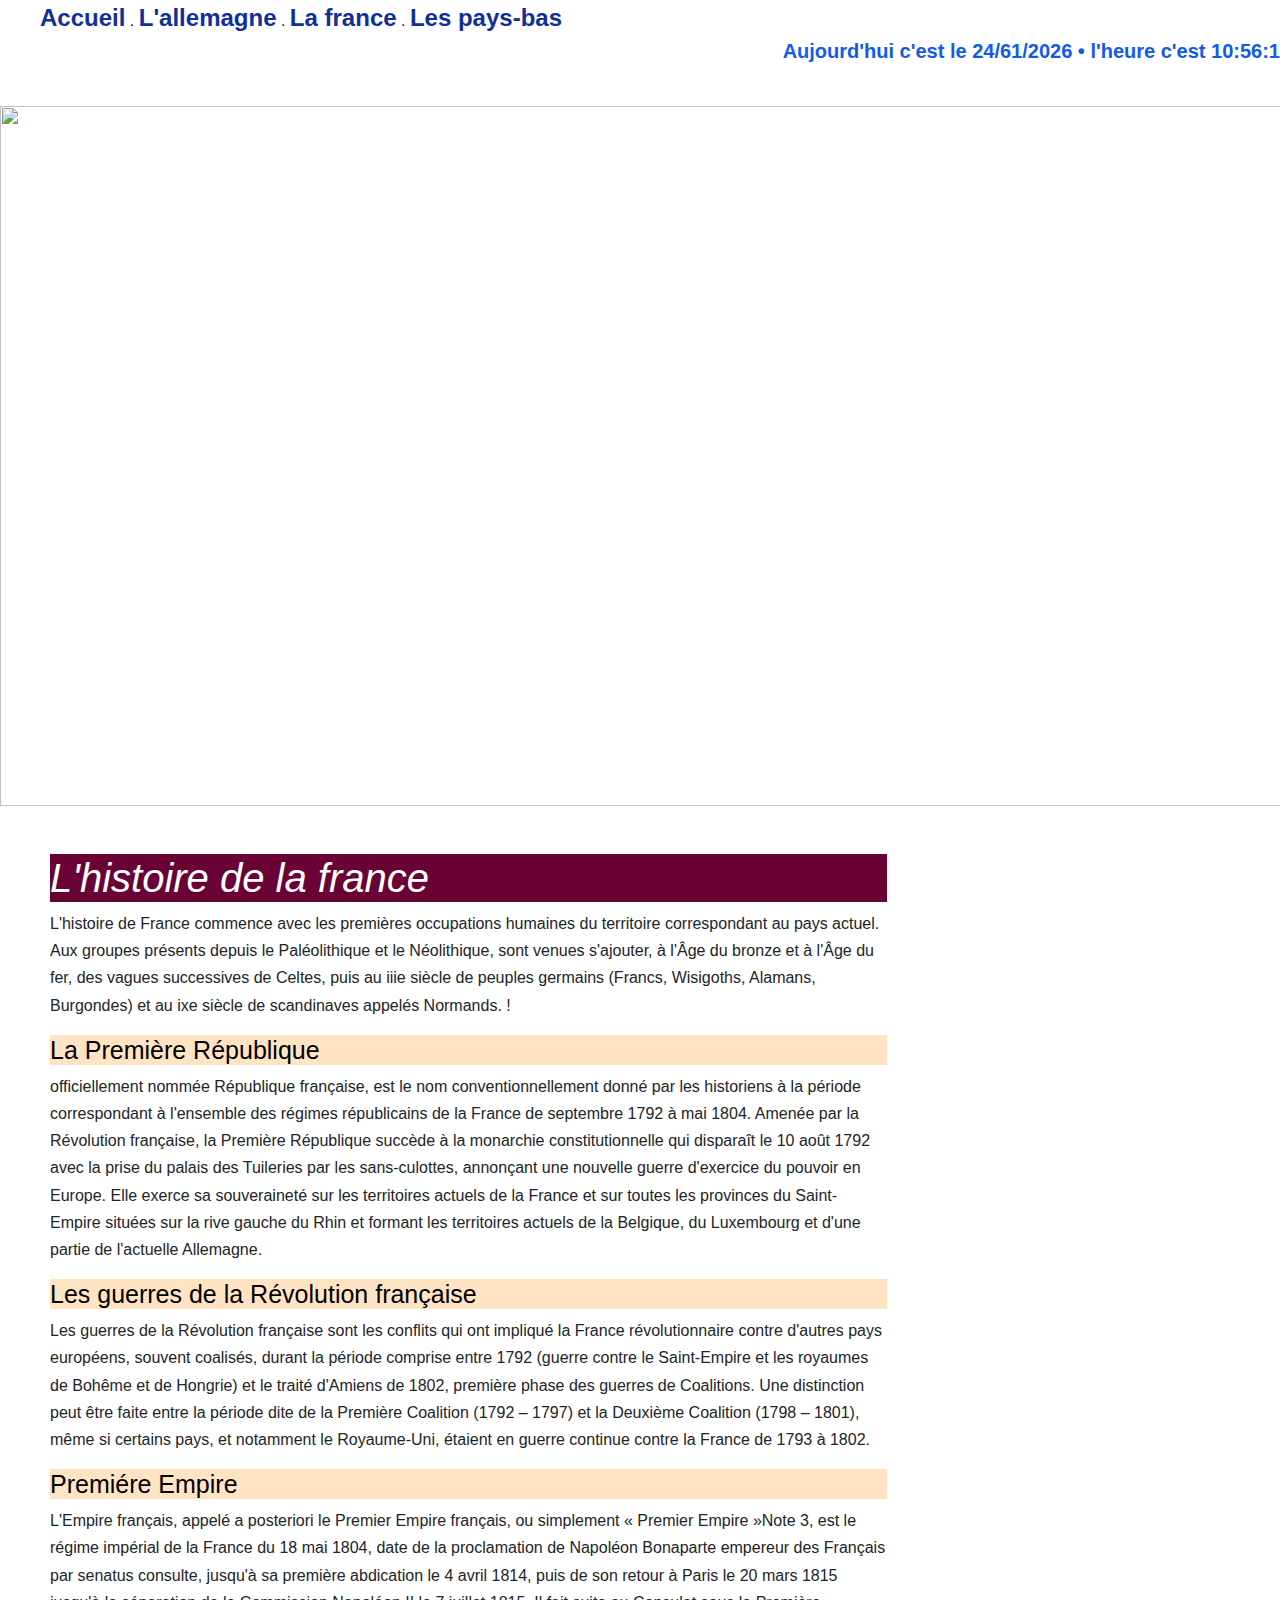
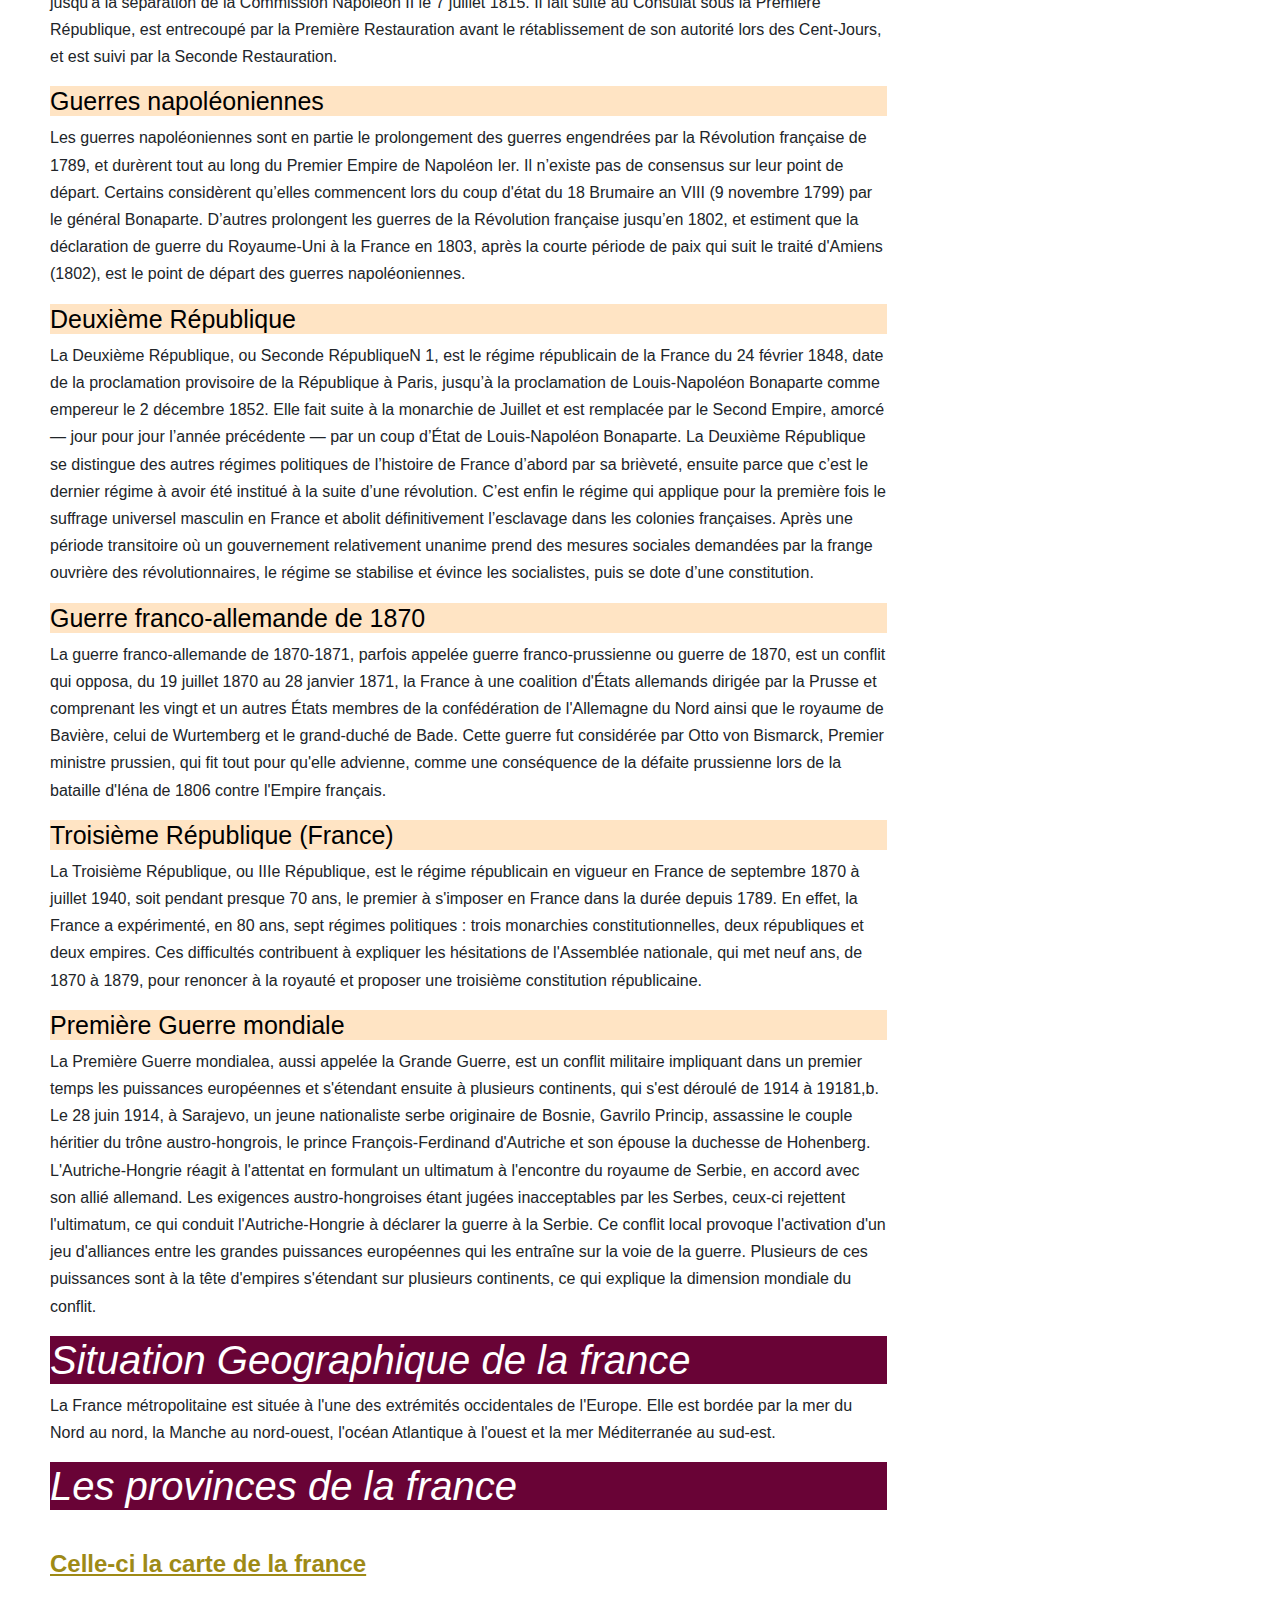
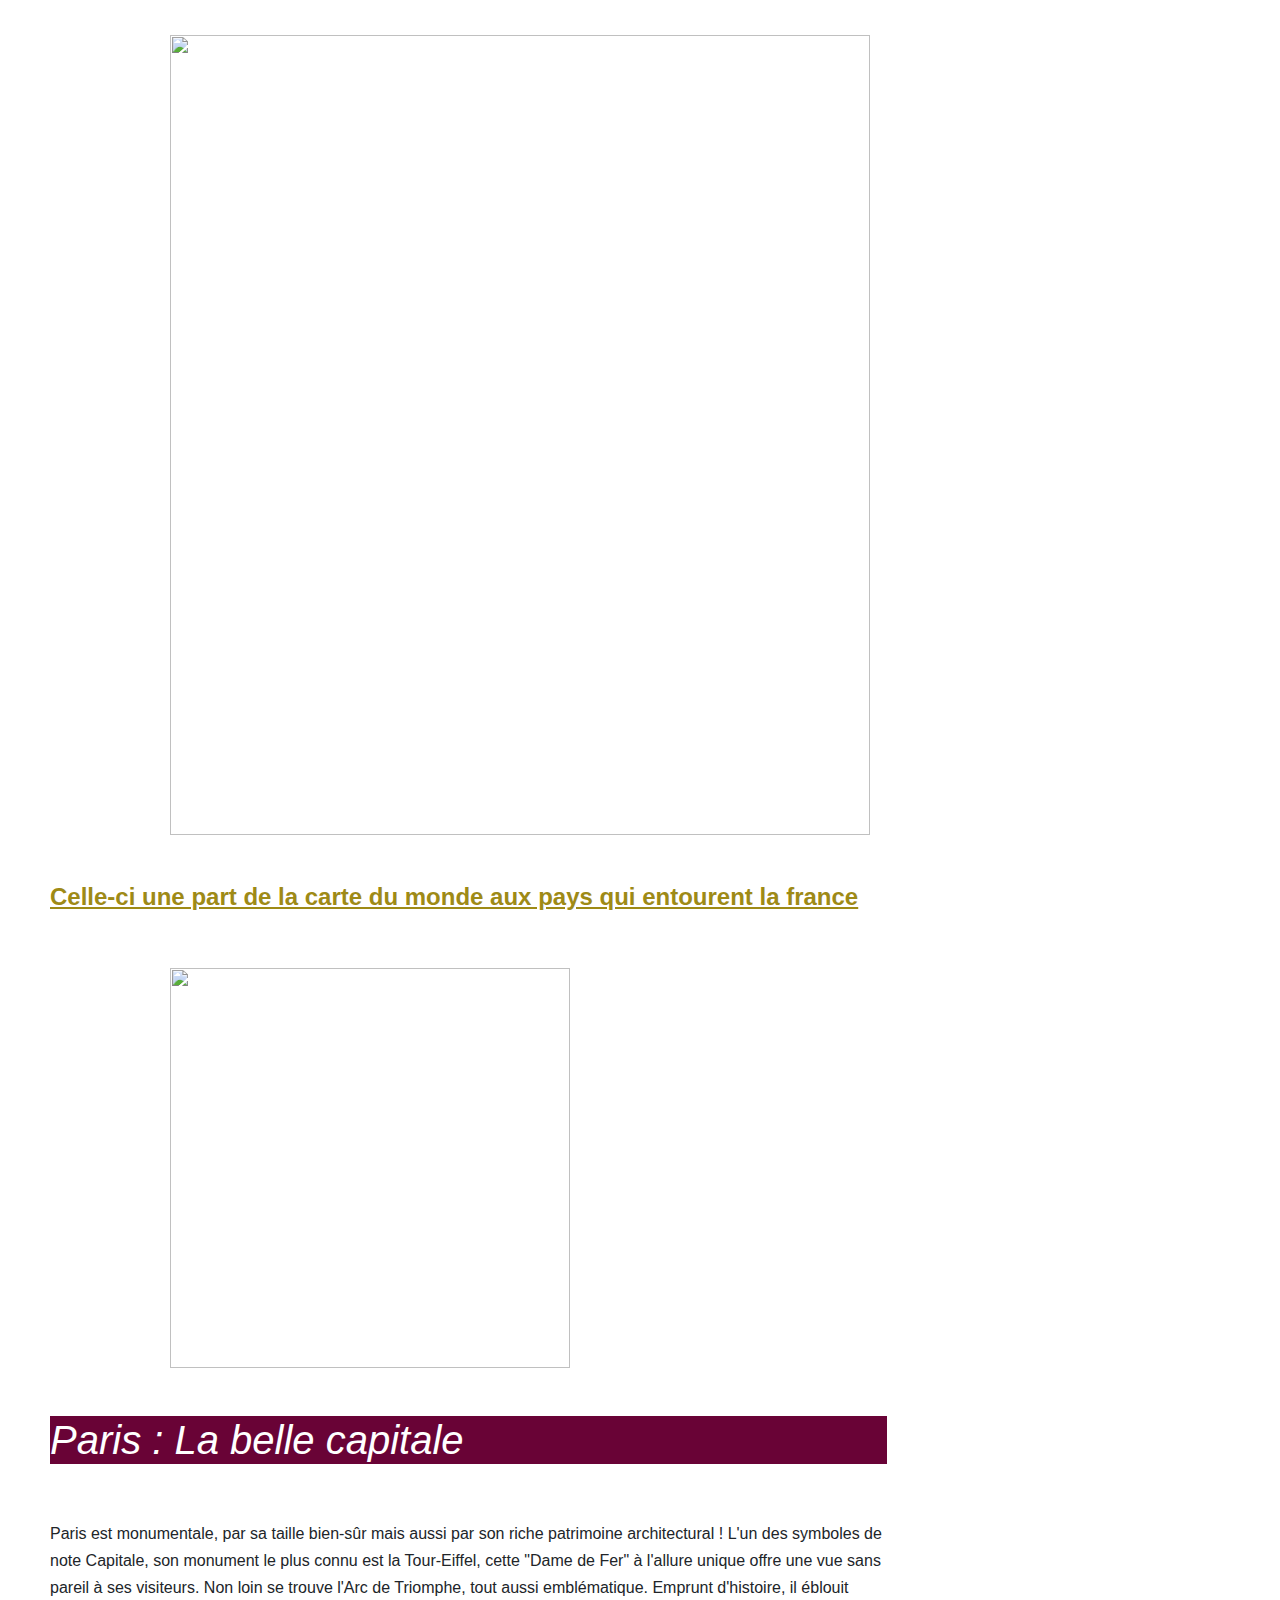
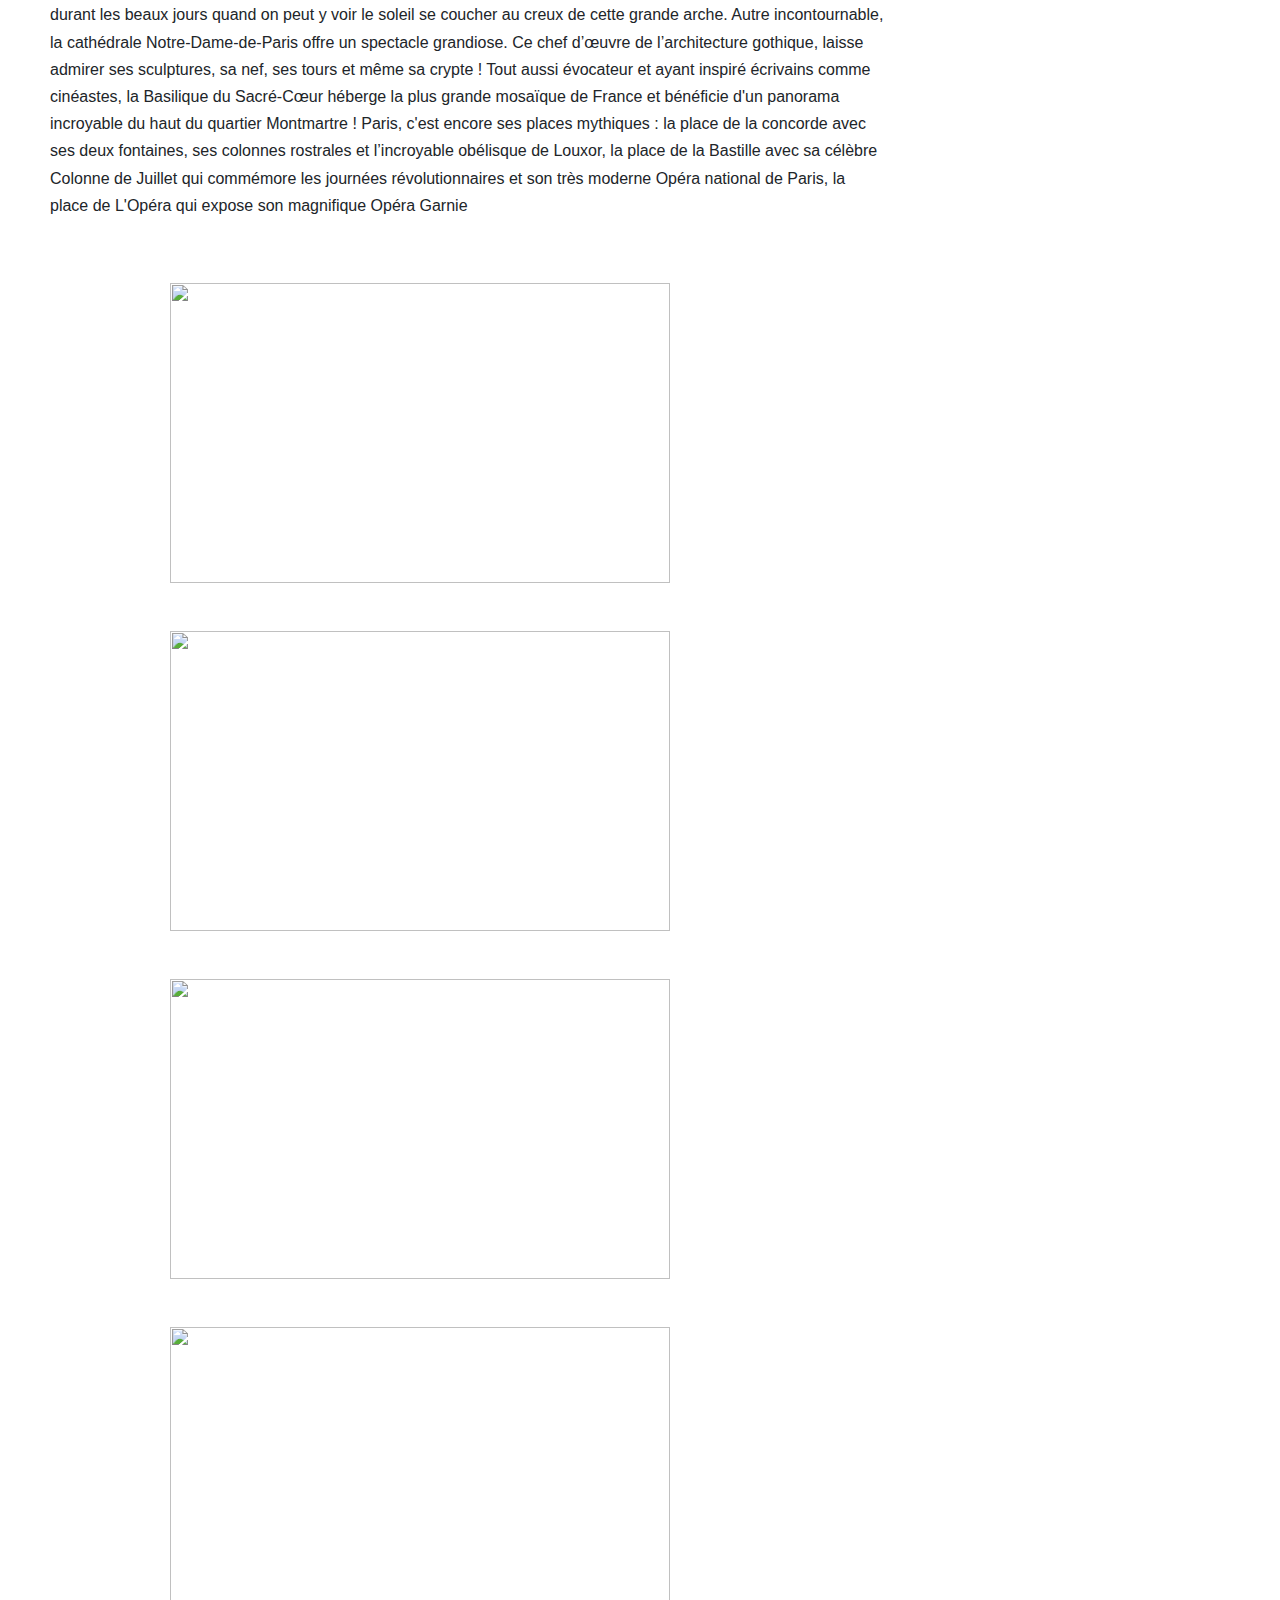
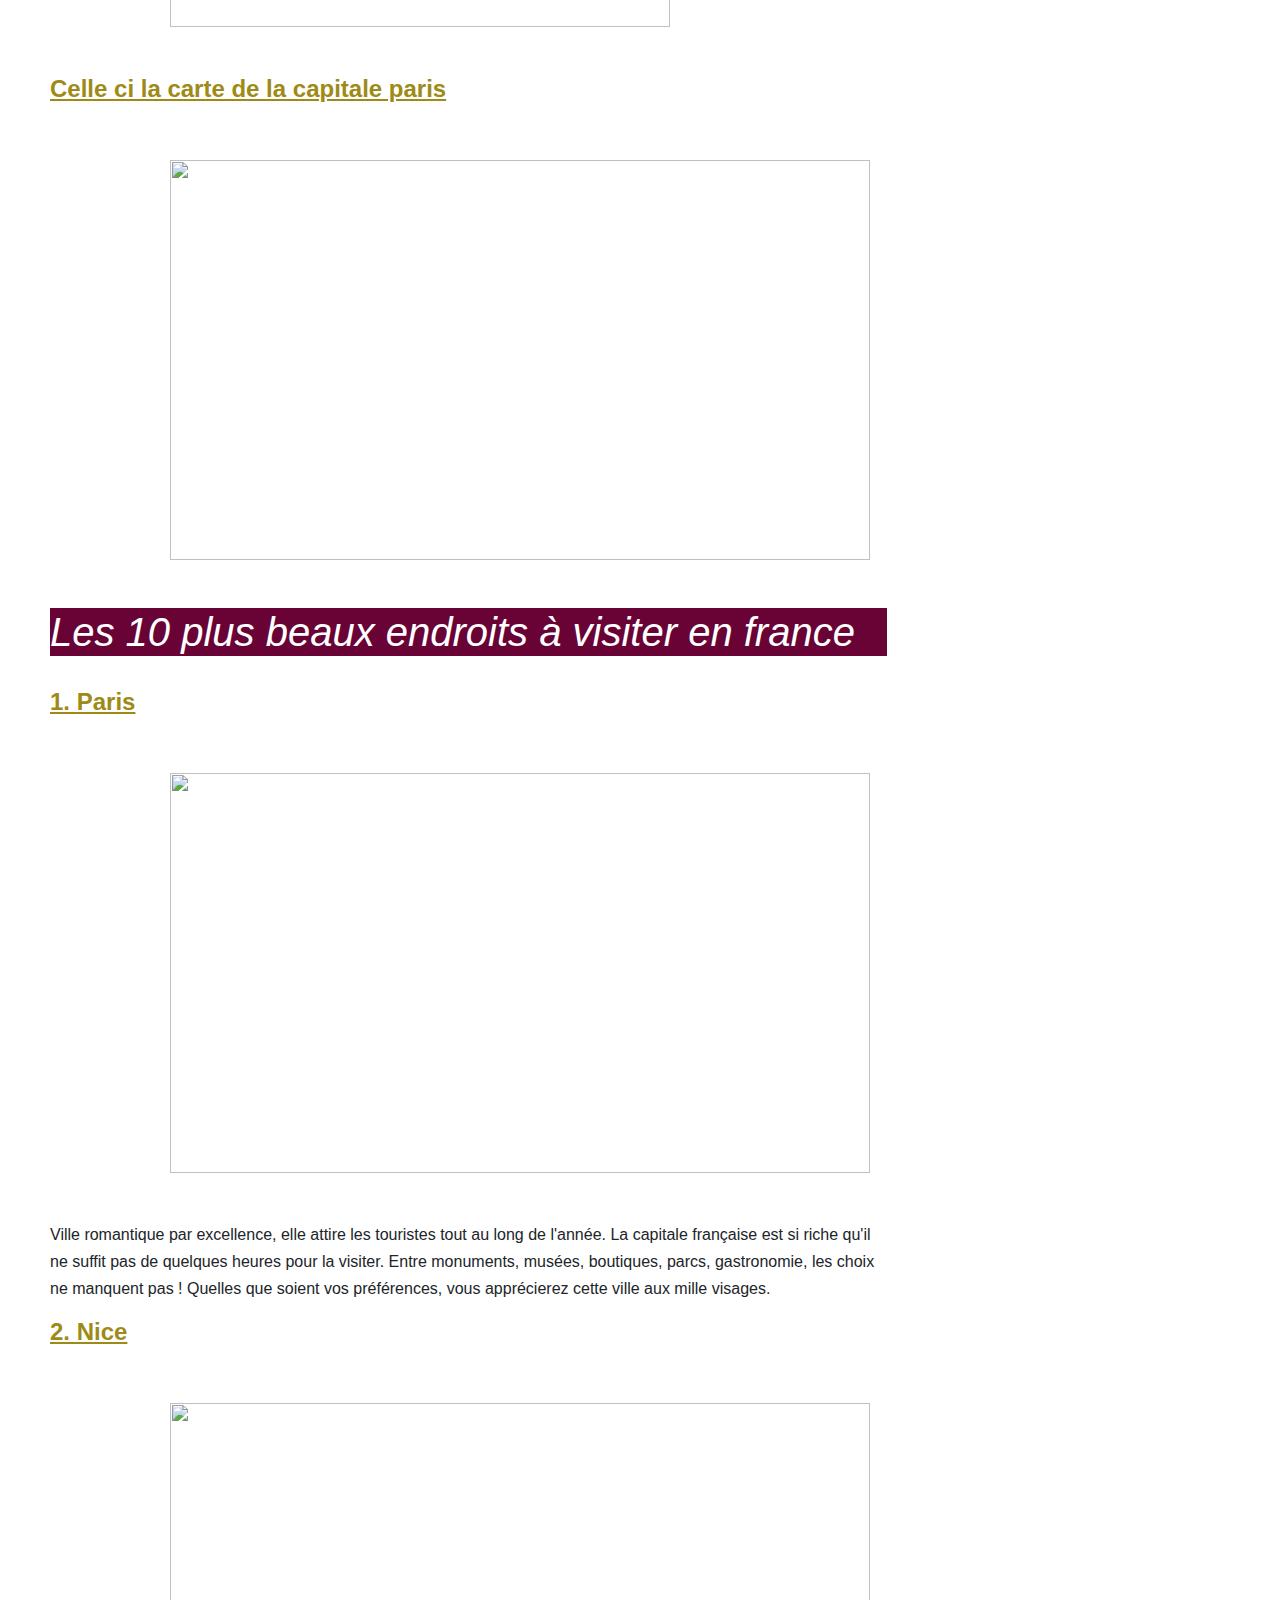
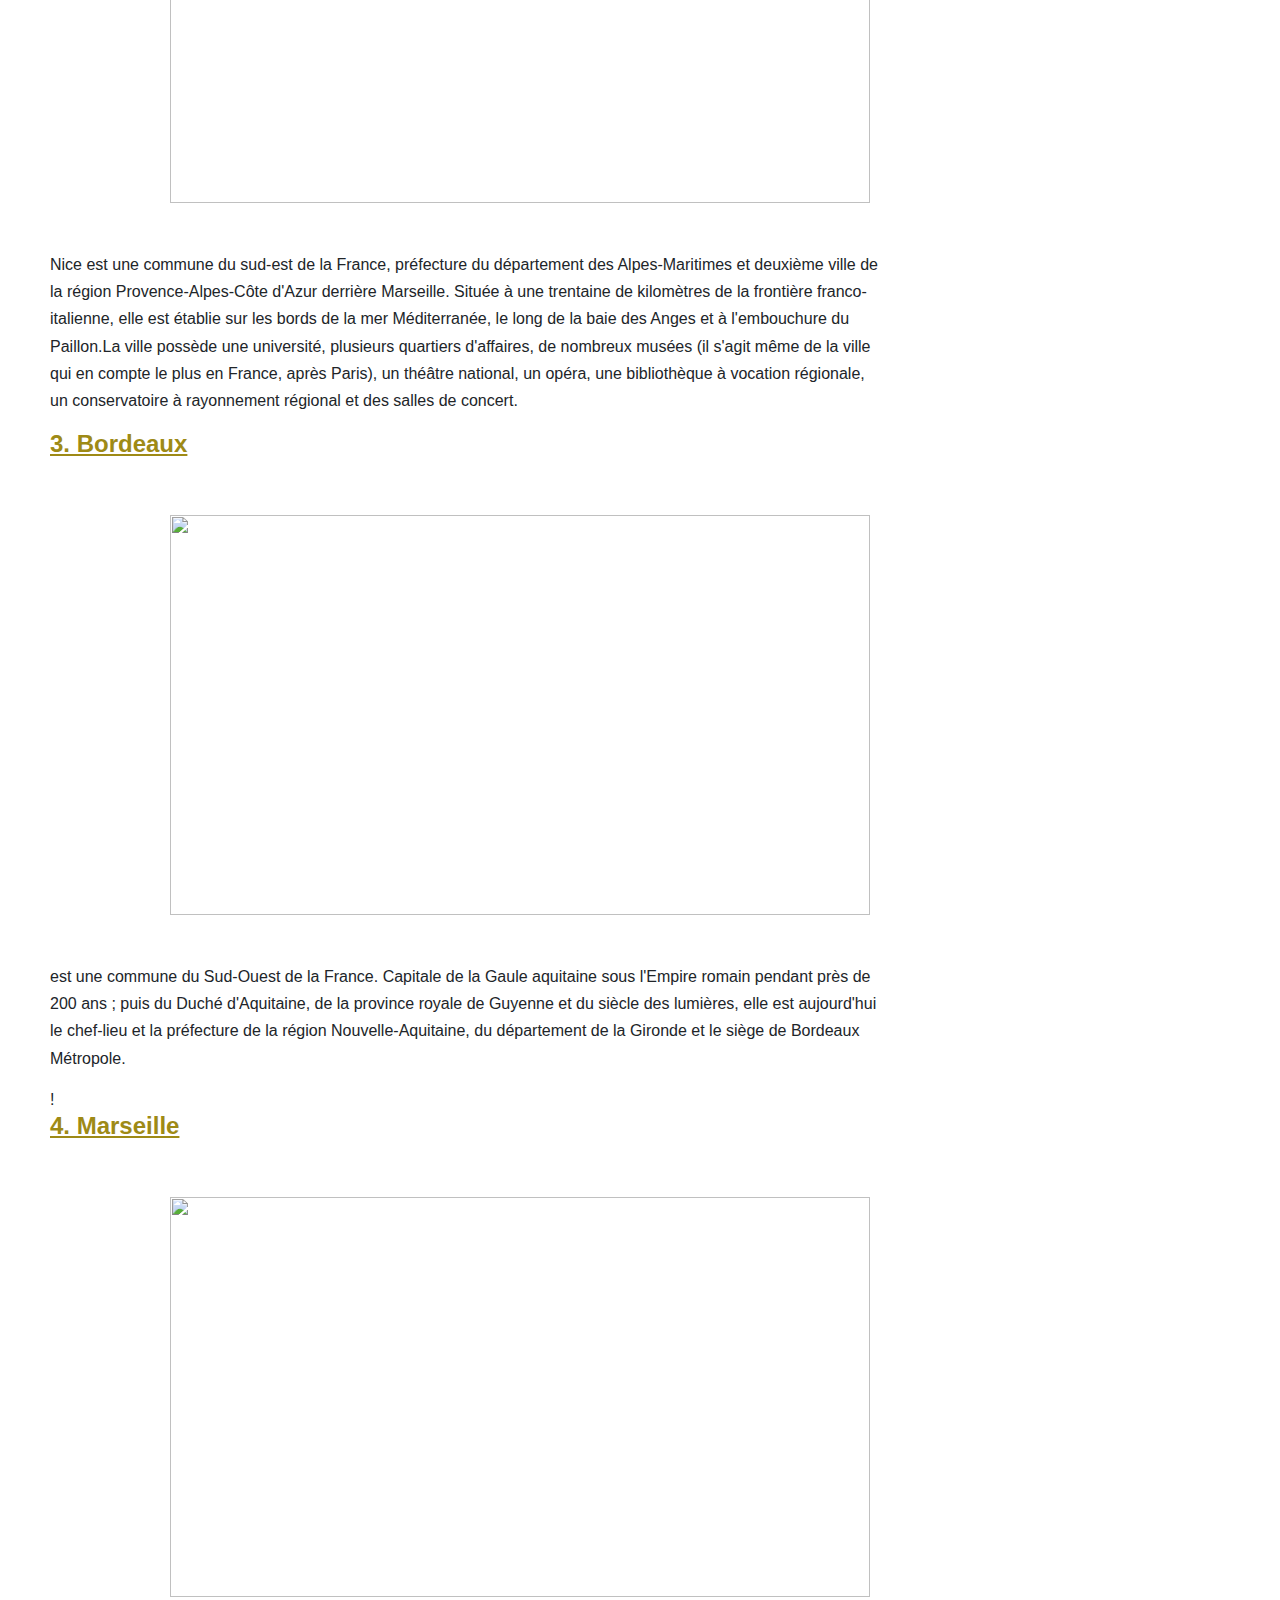
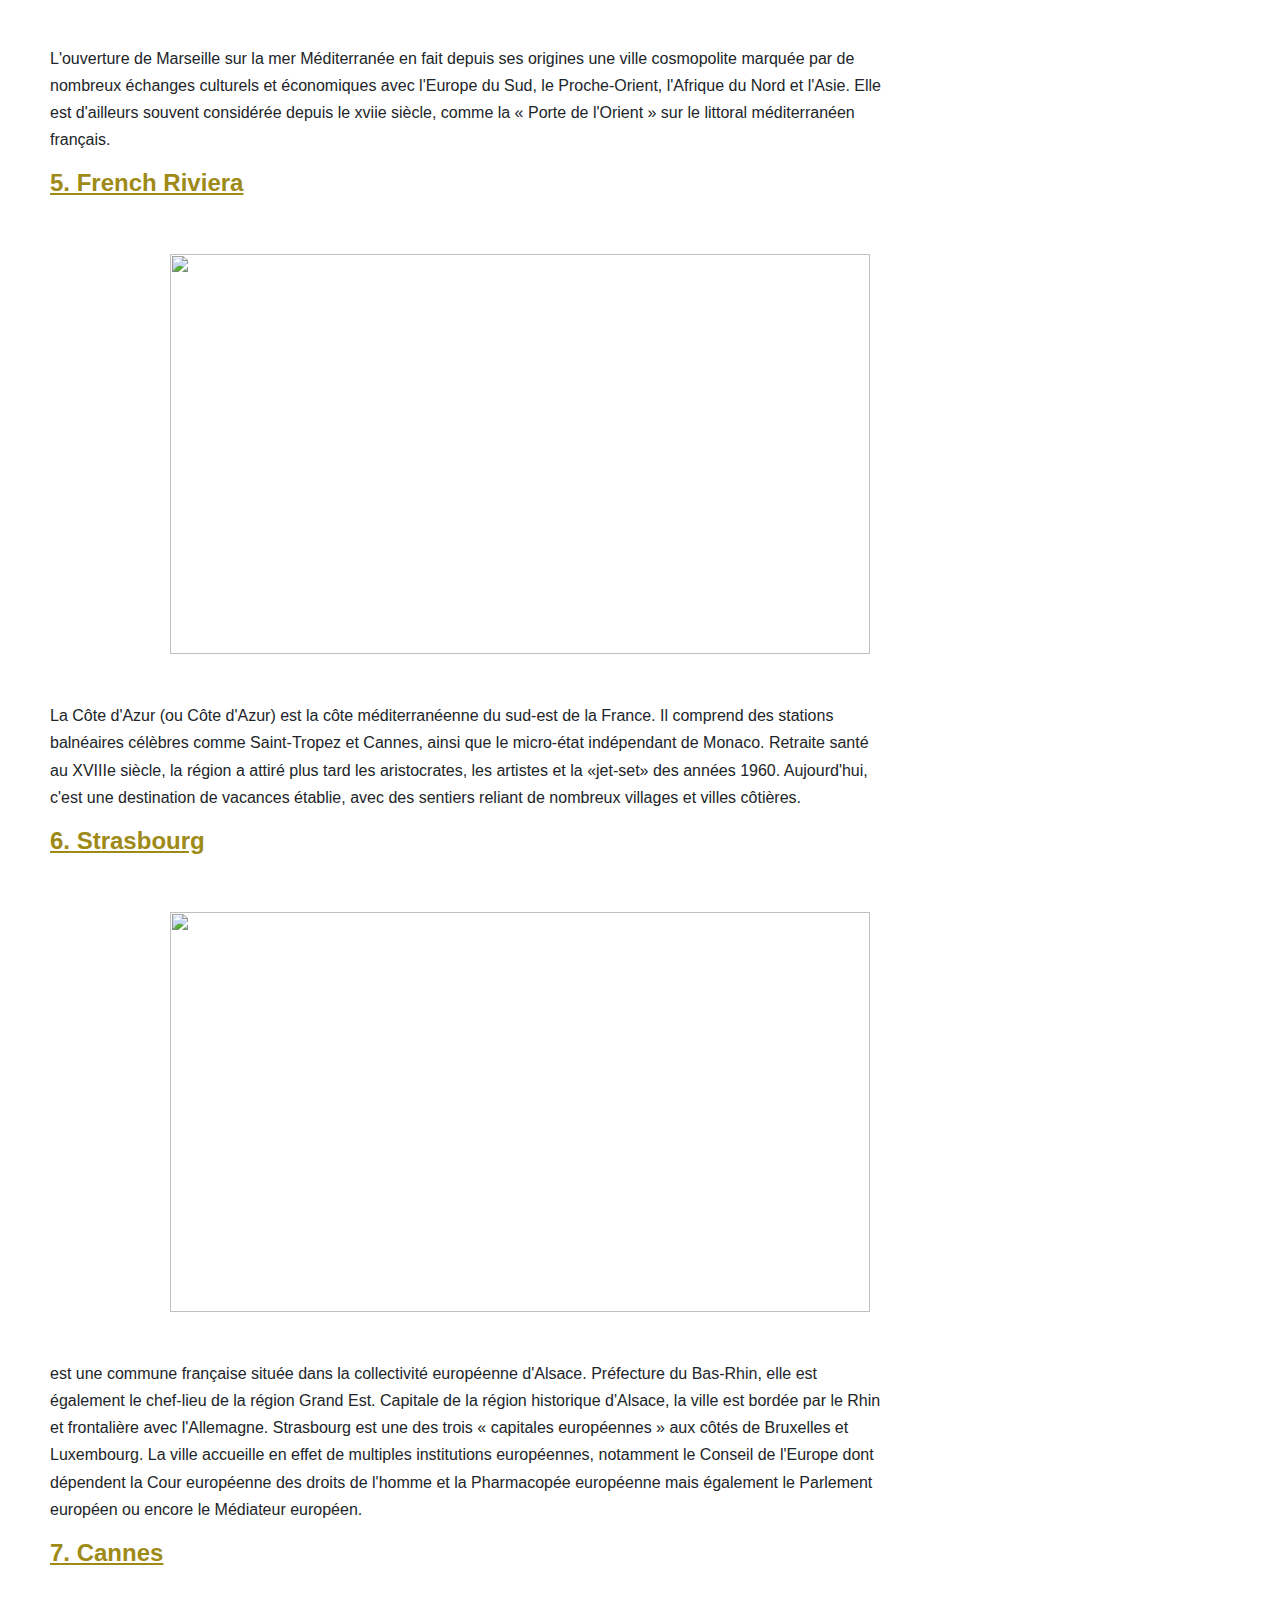
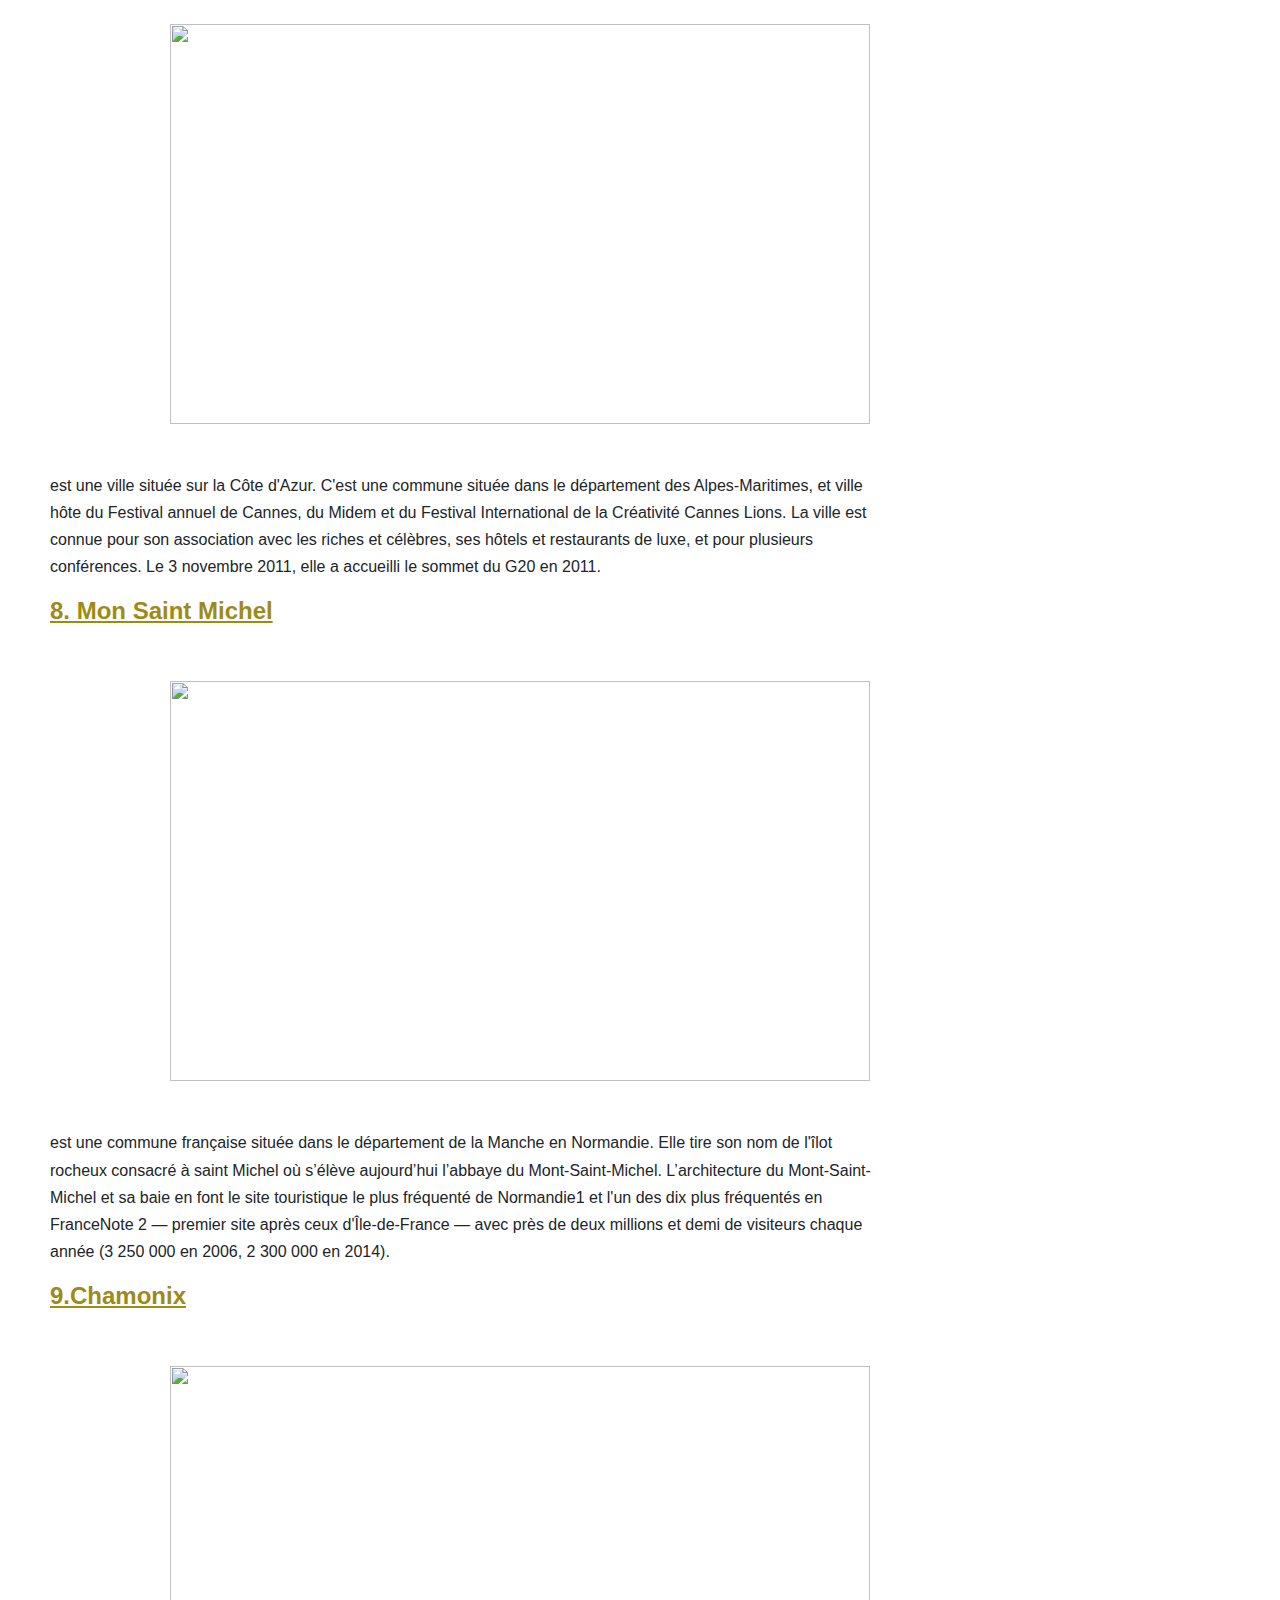
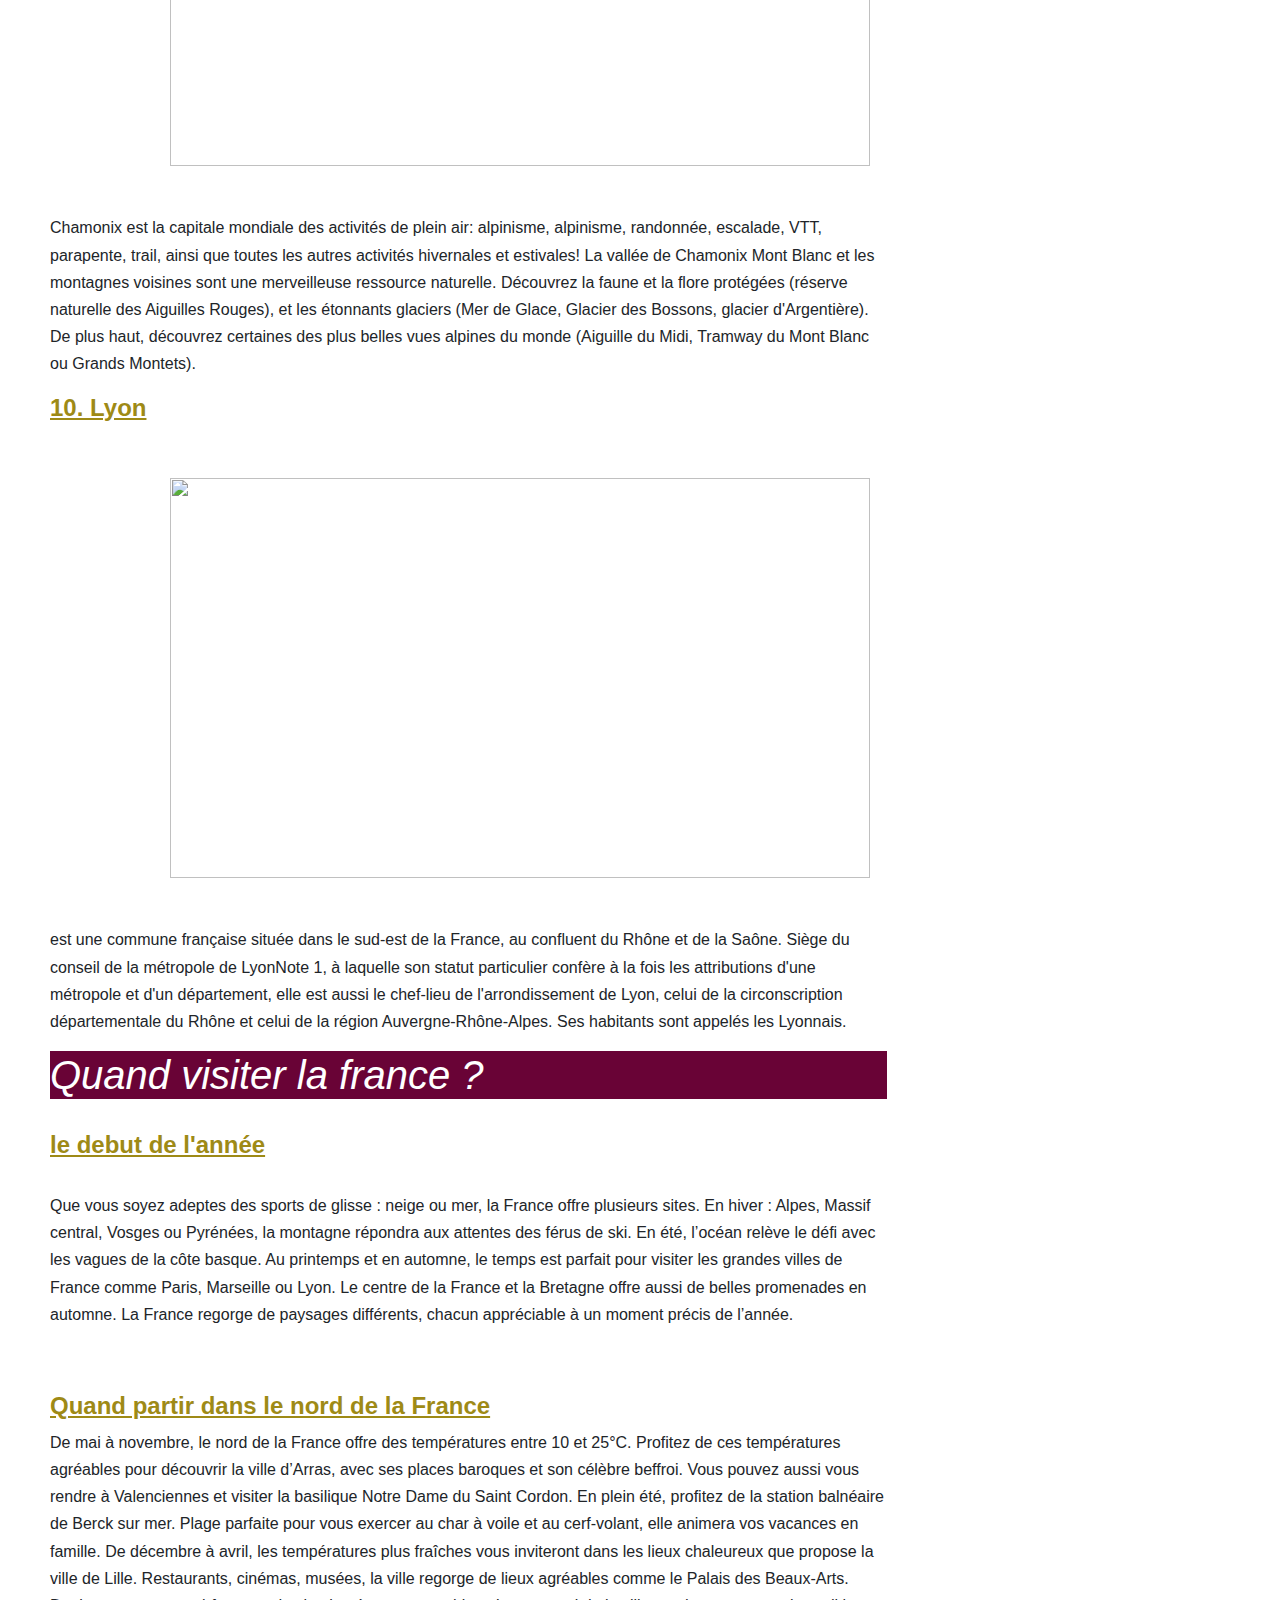
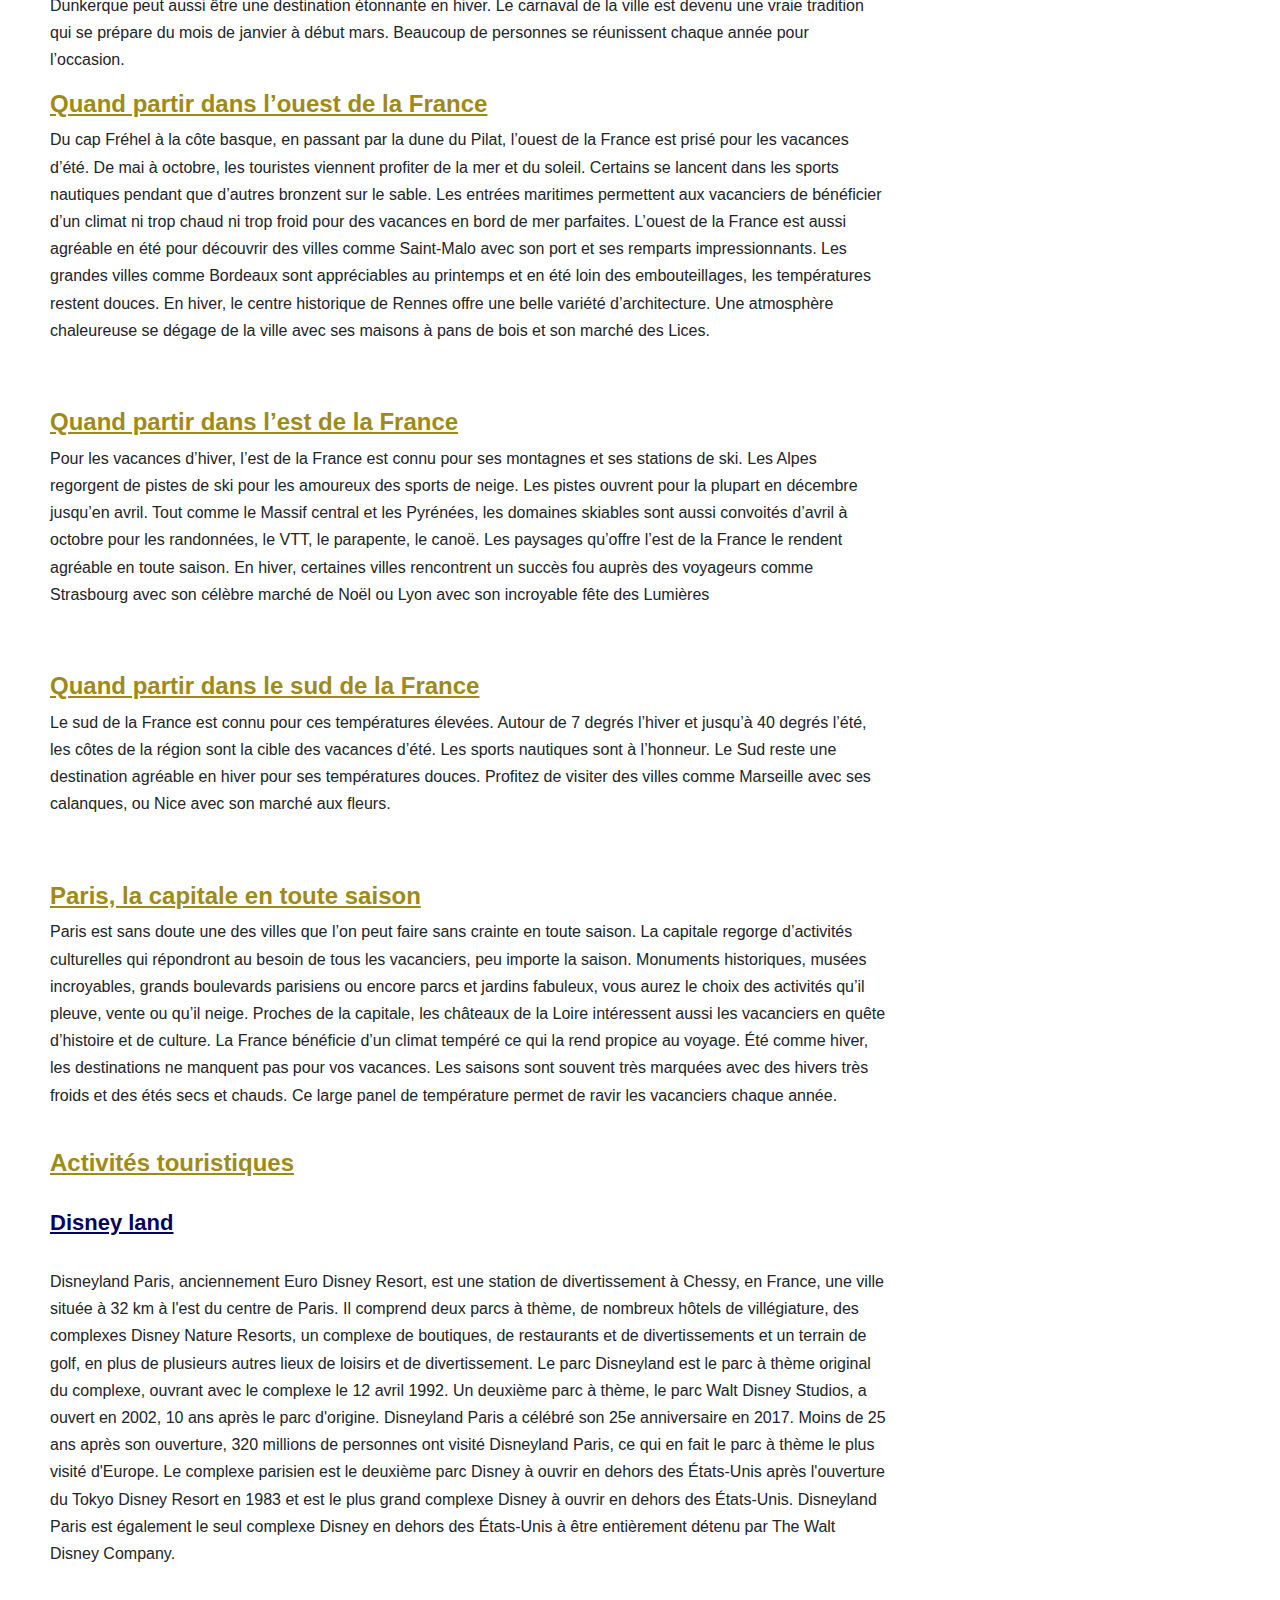
==== commit dfd15398: "Add files via upload" ====
--- a/france.html
+++ b/france.html
@@ -477,8 +477,8 @@
         <div class="col-sm-4" id="secondid" style="background-color: silver">
             <fieldset>
                 <i><u>
-                        <p id="demo"> Contact </p>
-                    </u></i>
+                    <p id="demo">Contactez-nous </p>
+                </u></i>
                 <p class="p2">Si vous avez besoin plus de détails Contactez-nous sur :
                 </p>
                 <p class="p2">Numero téléphone : +216 50 792 416 Adresse e-mail : iskanderhamdani23@gmail.com
--- a/france.css
+++ b/france.css
@@ -0,0 +1,168 @@
+h1 {
+    color: white;
+    background-color: rgb(105, 3, 54);
+}
+
+h2 {
+    color: rgb(0, 0, 0);
+    font-size: 25px;
+    background-color: bisque;
+}
+
+h4 {
+    color: rgb(158, 138, 22);
+}
+
+.p1 {
+    line-height: 1.7em;
+}
+
+.leftside {
+    height: 100vh;
+    width: 120%;
+}
+
+.rightside {
+    height: 100vh;
+    width: 80%;
+}
+
+#fond {
+    position: relative;
+}
+
+#netherlands {
+    position: relative;
+    left: 120px;
+}
+
+#carte {
+    position: relative;
+    left: 120px;
+}
+
+#myid {
+    position: relative;
+    left: 50px;
+}
+
+.myt {
+    border: 1px solid rgb(206, 46, 228);
+}
+
+.mytd {
+    border: 1px solid blue;
+}
+
+td.content {
+    color: rgb(156, 96, 6);
+    border: 1px solid blue;
+    text-align: center;
+    font-weight: bold;
+}
+
+.line {
+    border: 1px solid blue;
+}
+
+td.line {
+    color: rgb(48, 115, 240);
+    border: 1px solid blue;
+}
+
+td.max {
+    color: rgb(184, 18, 18);
+    border: 1px solid blue;
+    text-align: center;
+    font-weight: bold;
+}
+
+td.min {
+    color: rgb(133, 18, 75);
+    border: 1px solid blue;
+    text-align: center;
+    font-weight: bold;
+}
+
+td.moy {
+    color: rgb(39, 58, 163);
+    border: 1px solid blue;
+    font-weight: bold;
+}
+
+.mer {
+    border: 1px solid blue;
+    text-align: center;
+    font-weight: bold;
+}
+
+.tempmer {
+    border: 1px solid blue;
+    text-align: center;
+    font-weight: bold;
+}
+
+.first {
+    font-size: 40px;
+    color: brown;
+}
+
+#mydate {
+    font-weight: bold;
+    font-size: 20px;
+    color: rgb(16, 92, 233);
+}
+
+#myfirstid {
+    position: relative;
+    left: 30px;
+}
+
+#myid {
+    width: 800px;
+    float: left;
+}
+
+#secondid {
+    margin-left: 900px;
+    bottom: 100px;
+}
+
+li {
+    display: inline-block;
+    cursor: pointer;
+}
+
+a {
+    color: rgb(16, 48, 153);
+    font-size: 150%;
+    font-weight: bold;
+}
+
+#global {
+    width: 1300px;
+}
+
+.p2 {
+    line-height: 1.7em;
+    font-weight: bold;
+    font-size: 20px;
+}
+
+#demo {
+    font-weight: bold;
+    font-size: 30px;
+    color: rgb(5, 4, 92);
+}
+
+h3 {
+    font-style: italic;
+    color: black;
+    font-size: 30px;
+}
+
+h5 {
+    font-weight: bold;
+    font-size: 22px;
+    color: rgb(5, 4, 92);
+}